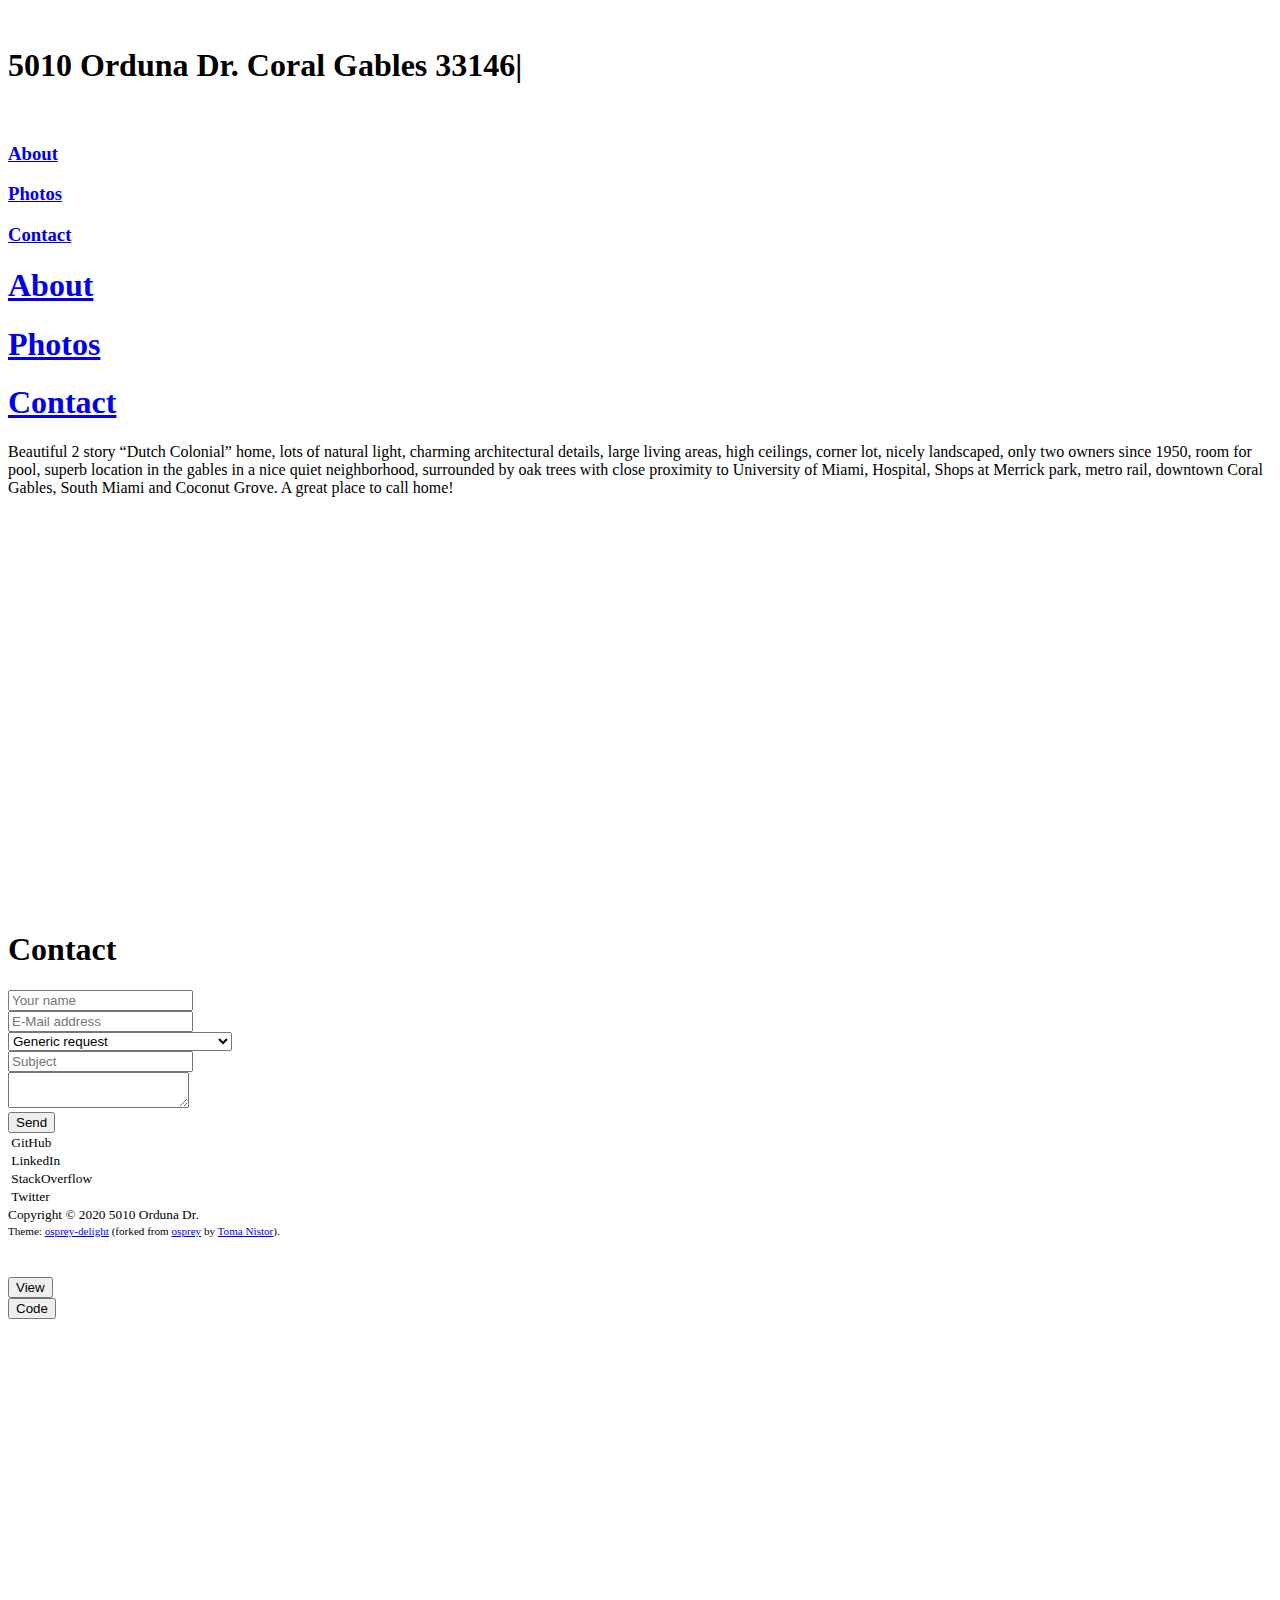
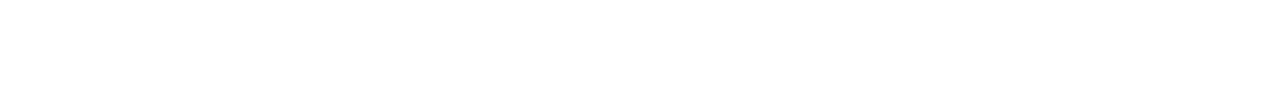
==== public/index.html @ 643275a4 "first commit" ====
<!DOCTYPE html>
<html lang="en-US">
  <head>
	<meta name="generator" content="Hugo 0.62.2" />
  

  

  <title>
    
    5010 Orduna Dr.
  </title>

  <meta name="title" content="5010 Orduna Dr.">

  <meta charset="utf-8">
  <meta http-equiv="X-UA-Compatible" content="chrome=1">
  <meta name="HandheldFriendly" content="True">
  <meta name="MobileOptimized" content="320">
  <meta name="viewport" content="width=device-width, initial-scale=1.0">
  <meta name="referrer" content="no-referrer-when-downgrade">
  <base href="https://dazzling-poincare-919bb8.netlify.com">

  <meta name="description" content="Coral Gables Dutch Colonial for Sale">

  

  

  <meta property="og:title" content="5010 Orduna Dr.">
  <meta property="og:type" content="website">
  <meta property="og:url" content="https://dazzling-poincare-919bb8.netlify.com">

  <meta property="og:image" content="https://dazzling-poincare-919bb8.netlify.com/images/dianabanner.png">

  <meta property="og:description" content="Coral Gables Dutch Colonial for Sale">

  <link rel="icon" type="image/png" href="favicon.png">

  <meta name="theme-color" content="#0097a7">

  <link rel="canonical" href="https://dazzling-poincare-919bb8.netlify.com/">
  
  <link href="https://dazzling-poincare-919bb8.netlify.com/index.xml" rel="alternate" type="application/rss+xml" title="5010 Orduna Dr.">

  <link rel="stylesheet" href="https://dazzling-poincare-919bb8.netlify.com/style.cd31591b3cf6439fd7aaddb6845c45207eda2aac1cf52d5728e084057e478f48.css" type="text/css">

  <script type="application/ld+json">
  {"@context":"http://www.schema.org","@type":"Person","@id":"https://dazzling-poincare-919bb8.netlify.com","name":"","url":"https://dazzling-poincare-919bb8.netlify.com","description":"Coral Gables Dutch Colonial for Sale","sameAs":["dianaiordonez","dianaiordonez","dianaiordonez","yourhomecoralgables"]}
  </script>

  <style>.lazyload{opacity:.0001;}.logo .lazyload{min-width:10em;}</style>
    <script src="https://dazzling-poincare-919bb8.netlify.com/js/vendor/lazysizes.min.js" async></script>
</head>

  <body>
    


  <header class="row middle-xs center-xs">
    <div class="col-xs-12">
      <div class="row middle-xs center-xs">
        <div class="col-xs-12"><img data-src="/images/dianabanner.png" onclick="onLogoClick()" lazyload="on" alt="5010 Orduna Dr." class="home-logo lazyload"></div>
      </div>
      <div class="row middle-xs center-xs">
        <div class="col-xs-12">
          <h1>5010 Orduna Dr. Coral Gables 33146<span class="cursor">|</span></h1>
          <noscript>
              <span class="icon icon-attention-circled icon-2x" style="color:red"></span>
              <h1>Oh, but first - please enable JavaScript in your browser. Otherwise, your expierence will be very limited!</h1>
          </noscript>
        </div>
      </div>
    </div>
  </header>


<nav class="row middle-xs center-xs">
  <div class="col-xs-6 col-sm-1 logo">
    <a href="/#"><img data-src="favicon.png" class="lazyload" lazyload="on" alt="5010 Orduna Dr."></a>
  </div>
    
      <div class="col-xs-3 col-sm-2 nav-item">
        <h3><a href="/#about">About</a></h3>
      </div>
    
      <div class="col-xs-3 col-sm-2 nav-item">
        <h3><a href="/#photos">Photos</a></h3>
      </div>
    
      <div class="col-xs-3 col-sm-2 nav-item">
        <h3><a href="/#contact">Contact</a></h3>
      </div>
    
      <div class="col-xs-3 col-sm-2 nav-item">
        <h3><a href=""></a></h3>
      </div>
    
  <div class="col-xs-6 col-sm-1 nav-toggle">
      <a href="" class="nav-icon" onclick="return false">
        <i id="open" class="icon icon-2x icon-menu"></i>
      </a>
  </div>
</nav>

<section class="nav-full row middle-xs center-xs">
  <div class="col-xs-12">
    <div class="row middle-xs center-xs">
      
        <div class="col-xs-12"><h1><a href="/#about">About</a></h1></div>
      
        <div class="col-xs-12"><h1><a href="/#photos">Photos</a></h1></div>
      
        <div class="col-xs-12"><h1><a href="/#contact">Contact</a></h1></div>
      
        <div class="col-xs-12"><h1><a href=""></a></h1></div>
      
    </div>
  </div>
</section>

    <main>

      
      

<section class="about" id="about">
    <div class="container middle-xs">
      <div class="row center-xs">
        <div class="col-xs-12">
          <h1></h1>
        </div>
      </div>
      <div class="row center-xs">
        <div class="col-xs-12 middle-xs">
          <p>Beautiful 2 story &ldquo;Dutch Colonial&rdquo; home, lots of natural light, charming architectural details, large living areas, high ceilings, corner lot, nicely landscaped, only two owners since 1950, room for pool, superb location in the gables in a nice quiet neighborhood, surrounded by oak trees with close proximity to University of Miami, Hospital, Shops at Merrick park, metro rail, downtown Coral Gables, South Miami and Coconut Grove. A great place to call home!</p>

        </div>
      </div>
    </div>
  </section>


      
      
        <section class="gallery" id="work">
  <div class="row">

    
    
      
      
       

    
      
      
       

    
      
      
       

    
      
      
       

    
      
      
       

    
      
      
       

    
      
      
       

    
      
      
       

    
      
      
       

    
      
      
       

    
      
      
       

    

    
    

    
    

      
      

      
      
        
          <div class="gallery-item col-xs-12 col-md-4" onclick style="background-color:#fff">
            <div class= "gallery-img-container">

<img 
data-src="/images/aereal.jpg" class="lazyload"

></div>
            <div class="row middle-xs center-xs overlay">
              <a href="#aereal" data-modal="" class="gallery-modal-link" id="aereal"></a>
              <h2></h2>
            </div>
          </div>
        
          <div class="gallery-item col-xs-12 col-md-4" onclick style="background-color:#fff">
            <div class= "gallery-img-container">

<img 
data-src="/images/aereal5.jpg" class="lazyload"

></div>
            <div class="row middle-xs center-xs overlay">
              <a href="#aereal5" data-modal="" class="gallery-modal-link" id="aereal5"></a>
              <h2></h2>
            </div>
          </div>
        
          <div class="gallery-item col-xs-12 col-md-4" onclick style="background-color:#fff">
            <div class= "gallery-img-container">

<img 
data-src="/images/frontmain.jpg" class="lazyload"

></div>
            <div class="row middle-xs center-xs overlay">
              <a href="#frontmain" data-modal="" class="gallery-modal-link" id="frontmain"></a>
              <h2></h2>
            </div>
          </div>
        
      

      
      
        

          
          
          <div class="gallery-item col-xs-12 col-md-6 col-lg-3" onclick style="background-color:#fff">
          <div class= "gallery-img-container">

<img 
data-src="/images/backyard.JPG" class="lazyload"

></div>
            <div class="row middle-xs center-xs overlay">
              <a href="#backyard" data-modal="" class="gallery-modal-link" id="backyard"></a>
              <h2></h2>
            </div>
          </div>

        

          
          
          <div class="gallery-item col-xs-12 col-md-6 col-lg-3" onclick style="background-color:#fff">
          <div class= "gallery-img-container">

<img 
data-src="/images/livingroom.jpg" class="lazyload"

></div>
            <div class="row middle-xs center-xs overlay">
              <a href="#livingroom" data-modal="" class="gallery-modal-link" id="livingroom"></a>
              <h2></h2>
            </div>
          </div>

        

          
          
          <div class="gallery-item col-xs-12 col-md-6 col-lg-3" onclick style="background-color:#fff">
          <div class= "gallery-img-container">

<img 
data-src="/images/diningroom.jpg" class="lazyload"

></div>
            <div class="row middle-xs center-xs overlay">
              <a href="#diningroom" data-modal="" class="gallery-modal-link" id="diningroom"></a>
              <h2></h2>
            </div>
          </div>

        

          
          
          <div class="gallery-item col-xs-12 col-md-6 col-lg-3" onclick style="background-color:#fff">
          <div class= "gallery-img-container">

<img 
data-src="/images/livingarea.jpg" class="lazyload"

></div>
            <div class="row middle-xs center-xs overlay">
              <a href="#livingarea" data-modal="" class="gallery-modal-link" id="livingarea"></a>
              <h2></h2>
            </div>
          </div>

        

          
          
          <div class="gallery-item col-xs-12 col-md-6 col-lg-3" onclick style="background-color:#fff">
          <div class= "gallery-img-container">

<img 
data-src="/images/breakfastarea.jpg" class="lazyload"

></div>
            <div class="row middle-xs center-xs overlay">
              <a href="#breakfastarea" data-modal="" class="gallery-modal-link" id="breakfastarea"></a>
              <h2></h2>
            </div>
          </div>

        

          
          
          <div class="gallery-item col-xs-12 col-md-6 col-lg-3" onclick style="background-color:#fff">
          <div class= "gallery-img-container">

<img 
data-src="/images/room1upstairs.jpg" class="lazyload"

></div>
            <div class="row middle-xs center-xs overlay">
              <a href="#room1upstairs" data-modal="" class="gallery-modal-link" id="room1upstairs"></a>
              <h2></h2>
            </div>
          </div>

        

          
          
          <div class="gallery-item col-xs-12 col-md-6 col-lg-3" onclick style="background-color:#fff">
          <div class= "gallery-img-container">

<img 
data-src="/images/room3upstairs.jpg" class="lazyload"

></div>
            <div class="row middle-xs center-xs overlay">
              <a href="#room3upstairs" data-modal="" class="gallery-modal-link" id="room3upstairs"></a>
              <h2></h2>
            </div>
          </div>

        

          
          
          <div class="gallery-item col-xs-12 col-md-6 col-lg-3" onclick style="background-color:#fff">
          <div class= "gallery-img-container">

<img 
data-src="/images/roomdownstairs.jpg" class="lazyload"

></div>
            <div class="row middle-xs center-xs overlay">
              <a href="#roomdownstairs" data-modal="" class="gallery-modal-link" id="roomdownstairs"></a>
              <h2></h2>
            </div>
          </div>

        
      

    

    
    

  </div>
</section>

      

      
      

      
      
<section class="contact" id="contact">
  <div class="container">

    <div class="row">
      <div class="col-xs-12">
        <h1><span class="icon icon-mail-alt"></span>Contact</h1>
        <noscript>Please enable JavaScript to use the contact form.</noscript>
      </div>
    </div>

    <form id="form-contact" action="https://usebasin.com/f/b097ffcf700d
" method="POST">
      <div class="row center-xs">
        <div class="col-xs-12 col-sm-6"><input type="text" name="name" aria-label="name" placeholder="Your name" required></div>
        <div class="col-xs-12 col-sm-6"><input type="email" id="email" name="email" aria-label="email address" placeholder="E-Mail address" required></div>
        <div class="col-xs-12 col-sm-6">
            <select name="matter" required aria-label="email matter">
                <option value="generic">Generic request</option><option value="coop">Cooperation</option><option value="business">Business-related (e.g. application)</option><option value="project">Project</option>
              </select>
        </div>
        <div class="col-xs-12 col-sm-6"><input type="text" name="_subject" aria-label="email subject" placeholder="Subject" required></div>
        <div class="col-xs-12">
            <textarea name="message" aria-label="DO NOT USE, ENABLE JS!" required></textarea>
          </div>
        <div class="col-xs-12">
          <textarea name="message2" aria-label="email message" placeholder="Your message" required hidden></textarea>
        </div>
        <div class="col-xs-12 contact-submit">
          <input id="form-submit" type="submit" value="Send">
          <span id="form-sending" hidden><span class="icon icon-rocket"></span>Deploying your message...</span>
          <span id="form-thankyou" hidden><span class="icon icon-ok-circled"></span>Thanks for your message!</span>
          <span id="form-error" hidden><span class="icon icon-attention-circled"></span>Oops, we couldn&#39;t send your message. Please reload.</span>
        </div>
      </div>
    </form>

  </div>
</section>



    </main>
    <footer class="row middle-xs center-xs">
  <div class="col-xs-3 col-md-2">
      <a target="_blank" rel="noopener" href="dianaiordonez"><i class="icon icon-github"></i></a>
      <div class="mobile-hidden"><small>&nbsp;GitHub</small></div>
    </div><div class="col-xs-3 col-md-2">
      <a target="_blank" rel="noopener" href="dianaiordonez"><i class="icon icon-linkedin"></i></a>
      <div class="mobile-hidden"><small>&nbsp;LinkedIn</small></div>
    </div><div class="col-xs-3 col-md-2">
      <a target="_blank" rel="noopener" href="dianaiordonez"><i class="icon icon-stackoverflow"></i></a>
      <div class="mobile-hidden"><small>&nbsp;StackOverflow</small></div>
    </div><div class="col-xs-3 col-md-2">
      <a target="_blank" rel="noopener" href="yourhomecoralgables"><i class="icon icon-twitter"></i></a>
      <div class="mobile-hidden"><small>&nbsp;Twitter</small></div>
    </div>

  <div class="col-xs-12">
      <small>
      
      Copyright &copy; 2020 5010 Orduna Dr.
      
      <div class="col-xs-12">
          <small>Theme: <a href="https://github.com/kdevo/osprey-delight" target="_blank">osprey-delight</a> (forked from <a href="https://github.com/tomanistor/osprey" target="_blank">osprey</a> by <a href="https://tomanistor.com" target="_blank" rel="nofollow">Toma Nistor</a>).</small>
      </div>
      </small>
    </div>
</footer>

    




  
  
  

  
  

  <div id="modal-roomdownstairs" class="modal">

    
    <div class="modal-box">
      <span class="close icon icon-cancel-circled"></span>
      <div class="modal-container">
        <div class="modal-header">
          <div class="modal-header-img-container" style="background-color:#fff">
            

<img 
data-src="/images/roomdownstairs.jpg" class="lazyload"

>
          </div>
        </div>

        <div class="modal-content">
          <h2></h2>

          
          
          <div class="row center-xs">
              <div class="col-xs">
                  <div class="box">
                    <a href="roomdownstairs.jpg">
                      <button type="submit"><span class="icon icon-right-circled"></span> View</button>
                    </a>
                  </div>
              </div>
              <div class="col-xs">
                  <div class="box">
                    <a href="roomdownstairs.jpg" target="_blank">
                      <button type="submit"><span class="icon icon-terminal"></span>Code</button>
                    </a>
                  </div>
              </div>

          </div>

          
        </div>


        
      </div>
    </div>
  </div>


  
  
  

  
  

  <div id="modal-room3upstairs" class="modal">

    
    <div class="modal-box">
      <span class="close icon icon-cancel-circled"></span>
      <div class="modal-container">
        <div class="modal-header">
          <div class="modal-header-img-container" style="background-color:#fff">
            

<img 
data-src="/images/room3upstairs.jpg" class="lazyload"

>
          </div>
        </div>

        <div class="modal-content">
          <h2></h2>

          
          
          <div class="row center-xs">
              
              
              

          </div>

          
        </div>


        
      </div>
    </div>
  </div>


  
  
  

  
  

  <div id="modal-room1upstairs" class="modal">

    
    <div class="modal-box">
      <span class="close icon icon-cancel-circled"></span>
      <div class="modal-container">
        <div class="modal-header">
          <div class="modal-header-img-container" style="background-color:#fff">
            

<img 
data-src="/images/room1upstairs.jpg" class="lazyload"

>
          </div>
        </div>

        <div class="modal-content">
          <h2></h2>

          
          
          <div class="row center-xs">
              
              
              

          </div>

          
        </div>


        
      </div>
    </div>
  </div>


  
  
  

  
  

  <div id="modal-breakfastarea" class="modal">

    
    <div class="modal-box">
      <span class="close icon icon-cancel-circled"></span>
      <div class="modal-container">
        <div class="modal-header">
          <div class="modal-header-img-container" style="background-color:#fff">
            

<img 
data-src="/images/breakfastarea.jpg" class="lazyload"

>
          </div>
        </div>

        <div class="modal-content">
          <h2></h2>

          
          
          <div class="row center-xs">
              
              
              

          </div>

          
        </div>


        
      </div>
    </div>
  </div>


  
  
  

  
  

  <div id="modal-livingarea" class="modal">

    
    <div class="modal-box">
      <span class="close icon icon-cancel-circled"></span>
      <div class="modal-container">
        <div class="modal-header">
          <div class="modal-header-img-container" style="background-color:#fff">
            

<img 
data-src="/images/livingarea.jpg" class="lazyload"

>
          </div>
        </div>

        <div class="modal-content">
          <h2></h2>

          
          
          <div class="row center-xs">
              
              
              

          </div>

          
        </div>


        
      </div>
    </div>
  </div>


  
  
  

  
  

  <div id="modal-diningroom" class="modal">

    
    <div class="modal-box">
      <span class="close icon icon-cancel-circled"></span>
      <div class="modal-container">
        <div class="modal-header">
          <div class="modal-header-img-container" style="background-color:#fff">
            

<img 
data-src="/images/diningroom.jpg" class="lazyload"

>
          </div>
        </div>

        <div class="modal-content">
          <h2></h2>

          
          
          <div class="row center-xs">
              
              
              

          </div>

          
        </div>


        
      </div>
    </div>
  </div>


  
  
  

  
  

  <div id="modal-livingroom" class="modal">

    
    <div class="modal-box">
      <span class="close icon icon-cancel-circled"></span>
      <div class="modal-container">
        <div class="modal-header">
          <div class="modal-header-img-container" style="background-color:#fff">
            

<img 
data-src="/images/livingroom.jpg" class="lazyload"

>
          </div>
        </div>

        <div class="modal-content">
          <h2></h2>

          
          
          <div class="row center-xs">
              
              
              

          </div>

          
        </div>


        
      </div>
    </div>
  </div>


  
  
  

  
  

  <div id="modal-backyard" class="modal">

    
    <div class="modal-box">
      <span class="close icon icon-cancel-circled"></span>
      <div class="modal-container">
        <div class="modal-header">
          <div class="modal-header-img-container" style="background-color:#fff">
            

<img 
data-src="/images/backyard.JPG" class="lazyload"

>
          </div>
        </div>

        <div class="modal-content">
          <h2></h2>

          
          
          <div class="row center-xs">
              
              
              

          </div>

          
        </div>


        
      </div>
    </div>
  </div>


  
  
  

  
  

  <div id="modal-frontmain" class="modal">

    
    <div class="modal-box">
      <span class="close icon icon-cancel-circled"></span>
      <div class="modal-container">
        <div class="modal-header">
          <div class="modal-header-img-container" style="background-color:#fff">
            

<img 
data-src="/images/frontmain.jpg" class="lazyload"

>
          </div>
        </div>

        <div class="modal-content">
          <h2></h2>

          
          
          <div class="row center-xs">
              
              
              

          </div>

          
        </div>


        
      </div>
    </div>
  </div>


  
  
  

  
  

  <div id="modal-aereal5" class="modal">

    
    <div class="modal-box">
      <span class="close icon icon-cancel-circled"></span>
      <div class="modal-container">
        <div class="modal-header">
          <div class="modal-header-img-container" style="background-color:#fff">
            

<img 
data-src="/images/aereal5.jpg" class="lazyload"

>
          </div>
        </div>

        <div class="modal-content">
          <h2></h2>

          
          
          <div class="row center-xs">
              
              
              

          </div>

          
        </div>


        
      </div>
    </div>
  </div>


  
  
  

  
  

  <div id="modal-aereal" class="modal">

    
    <div class="modal-box">
      <span class="close icon icon-cancel-circled"></span>
      <div class="modal-container">
        <div class="modal-header">
          <div class="modal-header-img-container" style="background-color:#fff">
            

<img 
data-src="/images/aereal.jpg" class="lazyload"

>
          </div>
        </div>

        <div class="modal-content">
          <h2></h2>

          
          
          <div class="row center-xs">
              
              
              

          </div>

          
        </div>


        
      </div>
    </div>
  </div>


  


<script src="https://dazzling-poincare-919bb8.netlify.com/js/bundle.min.5bff09138c8263a437b64e0163d0ac5273452d4aa4d455cde9956fc3c447fa31.js" type="text/javascript"></script>

  </body>
</html>
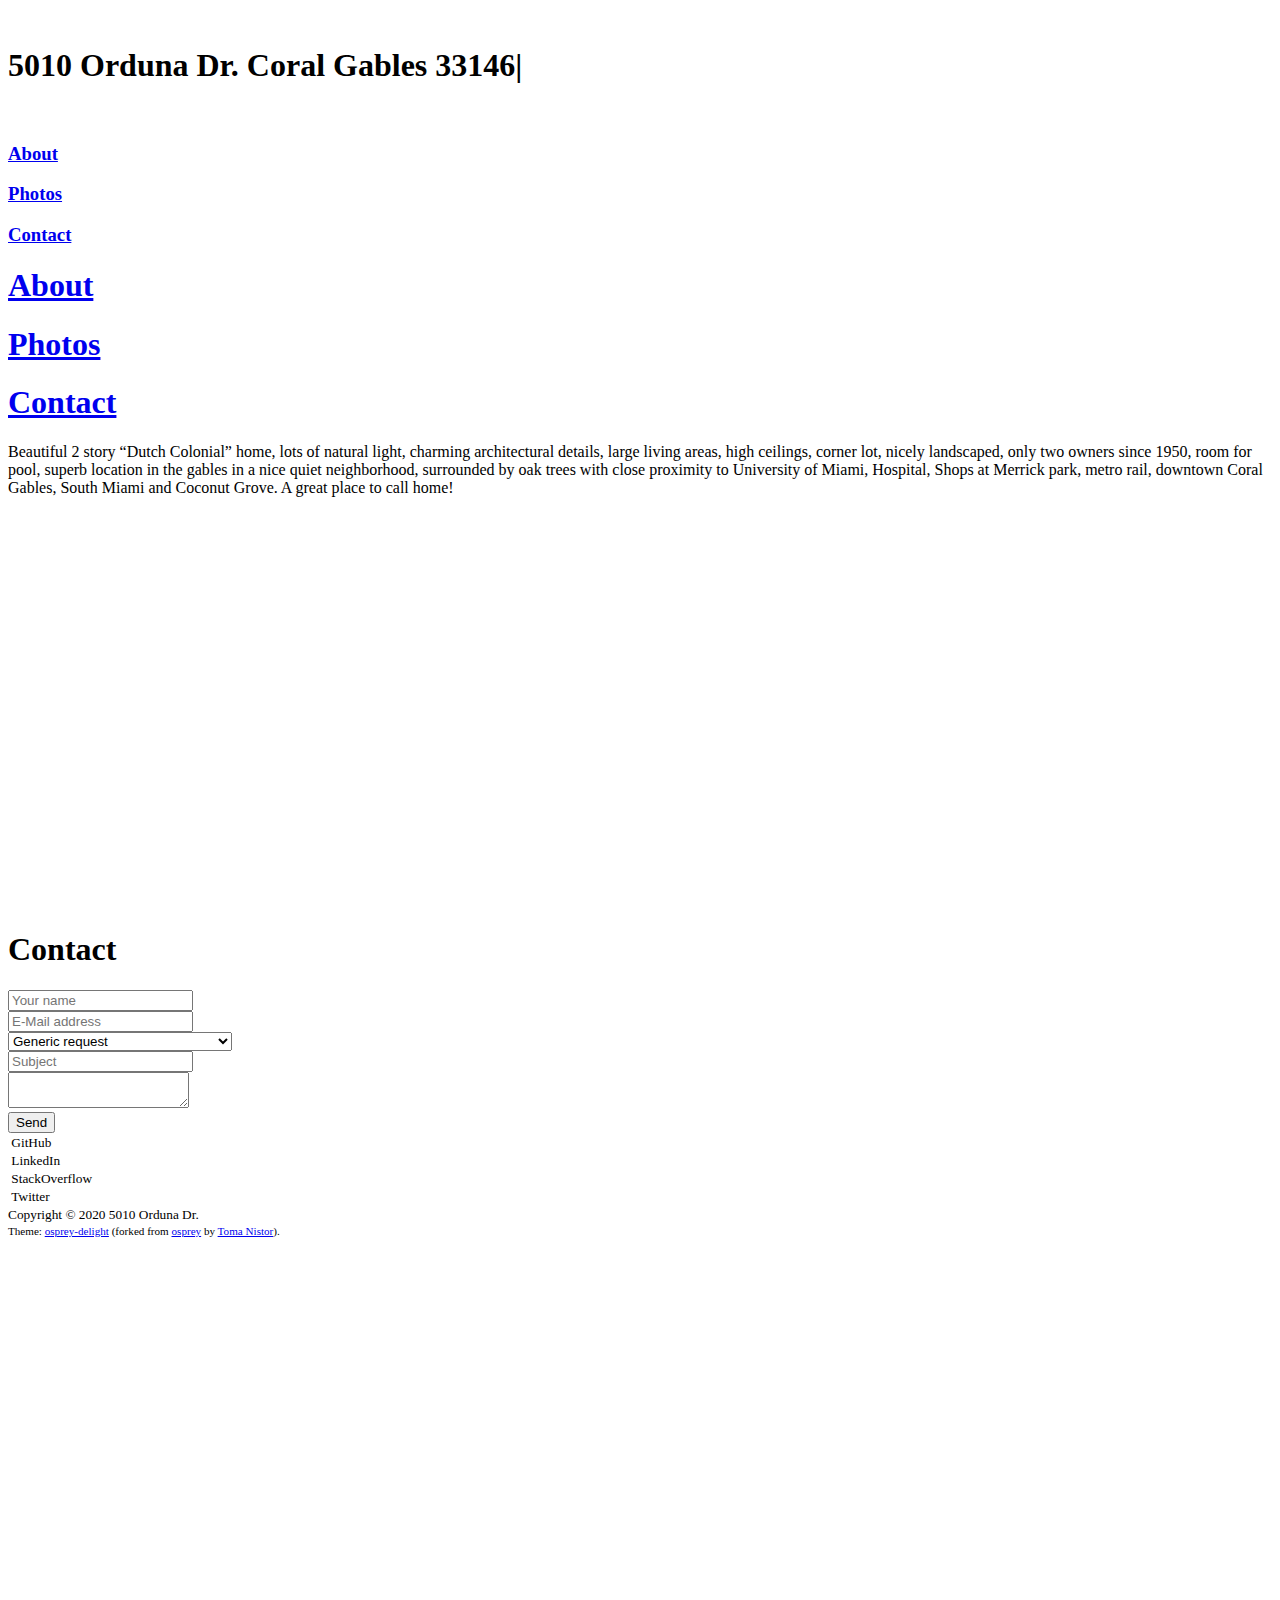
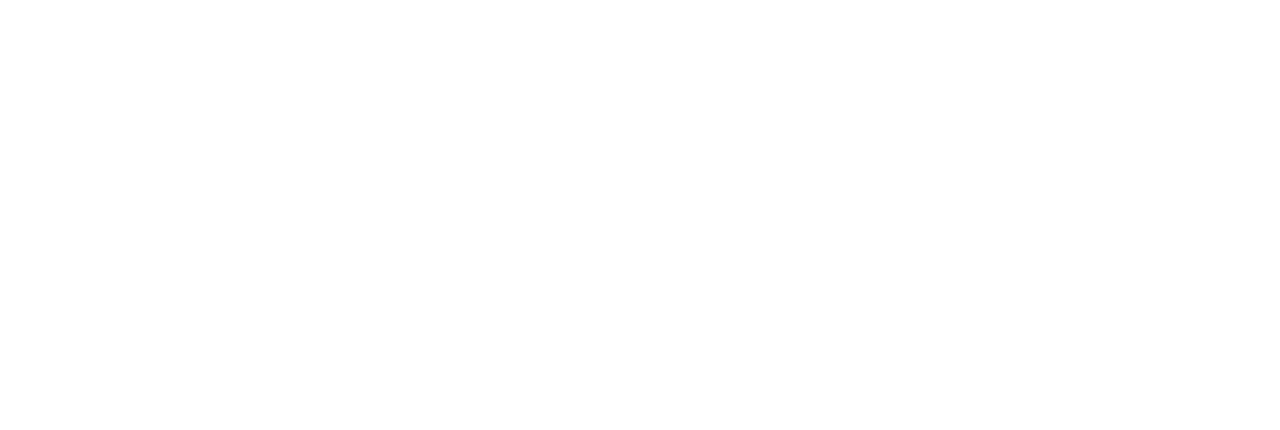
==== commit d66b6442: "contact form" ====
--- a/public/index.html
+++ b/public/index.html
@@ -2,12 +2,12 @@
 <html lang="en-US">
   <head>
 	<meta name="generator" content="Hugo 0.62.2" />
-  
-
-  
+
+
+
 
   <title>
-    
+
     5010 Orduna Dr.
   </title>
 
@@ -19,19 +19,19 @@
   <meta name="MobileOptimized" content="320">
   <meta name="viewport" content="width=device-width, initial-scale=1.0">
   <meta name="referrer" content="no-referrer-when-downgrade">
-  <base href="https://dazzling-poincare-919bb8.netlify.com">
+  <base href="https://elegant-feynman-d4ad85.netlify.com/">
 
   <meta name="description" content="Coral Gables Dutch Colonial for Sale">
 
-  
-
-  
+
+
+
 
   <meta property="og:title" content="5010 Orduna Dr.">
   <meta property="og:type" content="website">
-  <meta property="og:url" content="https://dazzling-poincare-919bb8.netlify.com">
-
-  <meta property="og:image" content="https://dazzling-poincare-919bb8.netlify.com/images/dianabanner.png">
+  <meta property="og:url" content="https://elegant-feynman-d4ad85.netlify.com/">
+
+  <meta property="og:image" content="https://elegant-feynman-d4ad85.netlify.com//images/dianabanner.png">
 
   <meta property="og:description" content="Coral Gables Dutch Colonial for Sale">
 
@@ -39,22 +39,22 @@
 
   <meta name="theme-color" content="#0097a7">
 
-  <link rel="canonical" href="https://dazzling-poincare-919bb8.netlify.com/">
-  
-  <link href="https://dazzling-poincare-919bb8.netlify.com/index.xml" rel="alternate" type="application/rss+xml" title="5010 Orduna Dr.">
-
-  <link rel="stylesheet" href="https://dazzling-poincare-919bb8.netlify.com/style.cd31591b3cf6439fd7aaddb6845c45207eda2aac1cf52d5728e084057e478f48.css" type="text/css">
+  <link rel="canonical" href="https://elegant-feynman-d4ad85.netlify.com/">
+
+  <link href="https://elegant-feynman-d4ad85.netlify.com/index.xml" rel="alternate" type="application/rss+xml" title="5010 Orduna Dr.">
+
+  <link rel="stylesheet" href="https://elegant-feynman-d4ad85.netlify.com/style.982041a65a0dee12ab246fa0a1809a61b64a3491c99d0a199d84567e6e42581b.css" type="text/css">
 
   <script type="application/ld+json">
-  {"@context":"http://www.schema.org","@type":"Person","@id":"https://dazzling-poincare-919bb8.netlify.com","name":"","url":"https://dazzling-poincare-919bb8.netlify.com","description":"Coral Gables Dutch Colonial for Sale","sameAs":["dianaiordonez","dianaiordonez","dianaiordonez","yourhomecoralgables"]}
+  {"@context":"http://www.schema.org","@type":"Person","@id":"https://elegant-feynman-d4ad85.netlify.com/","name":"","url":"https://elegant-feynman-d4ad85.netlify.com/","description":"Coral Gables Dutch Colonial for Sale","sameAs":["dianaiordonez","dianaiordonez","dianaiordonez","yourhomecoralgables"]}
   </script>
 
   <style>.lazyload{opacity:.0001;}.logo .lazyload{min-width:10em;}</style>
-    <script src="https://dazzling-poincare-919bb8.netlify.com/js/vendor/lazysizes.min.js" async></script>
+    <script src="https://elegant-feynman-d4ad85.netlify.com/js/vendor/lazysizes.min.js" async></script>
 </head>
 
   <body>
-    
+
 
 
   <header class="row middle-xs center-xs">
@@ -79,23 +79,23 @@
   <div class="col-xs-6 col-sm-1 logo">
     <a href="/#"><img data-src="favicon.png" class="lazyload" lazyload="on" alt="5010 Orduna Dr."></a>
   </div>
-    
+
       <div class="col-xs-3 col-sm-2 nav-item">
         <h3><a href="/#about">About</a></h3>
       </div>
-    
+
       <div class="col-xs-3 col-sm-2 nav-item">
         <h3><a href="/#photos">Photos</a></h3>
       </div>
-    
+
       <div class="col-xs-3 col-sm-2 nav-item">
         <h3><a href="/#contact">Contact</a></h3>
       </div>
-    
+
       <div class="col-xs-3 col-sm-2 nav-item">
         <h3><a href=""></a></h3>
       </div>
-    
+
   <div class="col-xs-6 col-sm-1 nav-toggle">
       <a href="" class="nav-icon" onclick="return false">
         <i id="open" class="icon icon-2x icon-menu"></i>
@@ -106,23 +106,23 @@
 <section class="nav-full row middle-xs center-xs">
   <div class="col-xs-12">
     <div class="row middle-xs center-xs">
-      
+
         <div class="col-xs-12"><h1><a href="/#about">About</a></h1></div>
-      
+
         <div class="col-xs-12"><h1><a href="/#photos">Photos</a></h1></div>
-      
+
         <div class="col-xs-12"><h1><a href="/#contact">Contact</a></h1></div>
-      
+
         <div class="col-xs-12"><h1><a href=""></a></h1></div>
-      
+
     </div>
   </div>
 </section>
 
     <main>
 
-      
-      
+
+
 
 <section class="about" id="about">
     <div class="container middle-xs">
@@ -141,85 +141,85 @@
   </section>
 
 
-      
-      
+
+
         <section class="gallery" id="work">
   <div class="row">
 
-    
-    
-      
-      
-       
-
-    
-      
-      
-       
-
-    
-      
-      
-       
-
-    
-      
-      
-       
-
-    
-      
-      
-       
-
-    
-      
-      
-       
-
-    
-      
-      
-       
-
-    
-      
-      
-       
-
-    
-      
-      
-       
-
-    
-      
-      
-       
-
-    
-      
-      
-       
-
-    
-
-    
-    
-
-    
-    
-
-      
-      
-
-      
-      
-        
+
+
+
+
+
+
+
+
+
+
+
+
+
+
+
+
+
+
+
+
+
+
+
+
+
+
+
+
+
+
+
+
+
+
+
+
+
+
+
+
+
+
+
+
+
+
+
+
+
+
+
+
+
+
+
+
+
+
+
+
+
+
+
+
+
+
+
+
+
+
           <div class="gallery-item col-xs-12 col-md-4" onclick style="background-color:#fff">
             <div class= "gallery-img-container">
 
-<img 
+<img
 data-src="/images/aereal.jpg" class="lazyload"
 
 ></div>
@@ -228,11 +228,11 @@
               <h2></h2>
             </div>
           </div>
-        
+
           <div class="gallery-item col-xs-12 col-md-4" onclick style="background-color:#fff">
             <div class= "gallery-img-container">
 
-<img 
+<img
 data-src="/images/aereal5.jpg" class="lazyload"
 
 ></div>
@@ -241,11 +241,11 @@
               <h2></h2>
             </div>
           </div>
-        
+
           <div class="gallery-item col-xs-12 col-md-4" onclick style="background-color:#fff">
             <div class= "gallery-img-container">
 
-<img 
+<img
 data-src="/images/frontmain.jpg" class="lazyload"
 
 ></div>
@@ -254,20 +254,20 @@
               <h2></h2>
             </div>
           </div>
-        
-      
-
-      
-      
-        
-
-          
-          
+
+
+
+
+
+
+
+
+
           <div class="gallery-item col-xs-12 col-md-6 col-lg-3" onclick style="background-color:#fff">
           <div class= "gallery-img-container">
 
-<img 
-data-src="/images/backyard.JPG" class="lazyload"
+<img
+data-src="/images/backyard.jpg" class="lazyload"
 
 ></div>
             <div class="row middle-xs center-xs overlay">
@@ -276,14 +276,14 @@
             </div>
           </div>
 
-        
-
-          
-          
+
+
+
+
           <div class="gallery-item col-xs-12 col-md-6 col-lg-3" onclick style="background-color:#fff">
           <div class= "gallery-img-container">
 
-<img 
+<img
 data-src="/images/livingroom.jpg" class="lazyload"
 
 ></div>
@@ -293,14 +293,14 @@
             </div>
           </div>
 
-        
-
-          
-          
+
+
+
+
           <div class="gallery-item col-xs-12 col-md-6 col-lg-3" onclick style="background-color:#fff">
           <div class= "gallery-img-container">
 
-<img 
+<img
 data-src="/images/diningroom.jpg" class="lazyload"
 
 ></div>
@@ -310,14 +310,14 @@
             </div>
           </div>
 
-        
-
-          
-          
+
+
+
+
           <div class="gallery-item col-xs-12 col-md-6 col-lg-3" onclick style="background-color:#fff">
           <div class= "gallery-img-container">
 
-<img 
+<img
 data-src="/images/livingarea.jpg" class="lazyload"
 
 ></div>
@@ -327,14 +327,14 @@
             </div>
           </div>
 
-        
-
-          
-          
+
+
+
+
           <div class="gallery-item col-xs-12 col-md-6 col-lg-3" onclick style="background-color:#fff">
           <div class= "gallery-img-container">
 
-<img 
+<img
 data-src="/images/breakfastarea.jpg" class="lazyload"
 
 ></div>
@@ -344,14 +344,14 @@
             </div>
           </div>
 
-        
-
-          
-          
+
+
+
+
           <div class="gallery-item col-xs-12 col-md-6 col-lg-3" onclick style="background-color:#fff">
           <div class= "gallery-img-container">
 
-<img 
+<img
 data-src="/images/room1upstairs.jpg" class="lazyload"
 
 ></div>
@@ -361,14 +361,14 @@
             </div>
           </div>
 
-        
-
-          
-          
+
+
+
+
           <div class="gallery-item col-xs-12 col-md-6 col-lg-3" onclick style="background-color:#fff">
           <div class= "gallery-img-container">
 
-<img 
+<img
 data-src="/images/room3upstairs.jpg" class="lazyload"
 
 ></div>
@@ -378,14 +378,14 @@
             </div>
           </div>
 
-        
-
-          
-          
+
+
+
+
           <div class="gallery-item col-xs-12 col-md-6 col-lg-3" onclick style="background-color:#fff">
           <div class= "gallery-img-container">
 
-<img 
+<img
 data-src="/images/roomdownstairs.jpg" class="lazyload"
 
 ></div>
@@ -395,24 +395,24 @@
             </div>
           </div>
 
-        
-      
-
-    
-
-    
-    
+
+
+
+
+
+
+
 
   </div>
 </section>
 
-      
-
-      
-      
-
-      
-      
+
+
+
+
+
+
+
 <section class="contact" id="contact">
   <div class="container">
 
@@ -423,8 +423,7 @@
       </div>
     </div>
 
-    <form id="form-contact" action="https://usebasin.com/f/b097ffcf700d
-" method="POST">
+    <form id="form-contact" action="https://usebasin.com/f/b097ffcf700d" method="POST">
       <div class="row center-xs">
         <div class="col-xs-12 col-sm-6"><input type="text" name="name" aria-label="name" placeholder="Your name" required></div>
         <div class="col-xs-12 col-sm-6"><input type="email" id="email" name="email" aria-label="email address" placeholder="E-Mail address" required></div>
@@ -472,9 +471,9 @@
 
   <div class="col-xs-12">
       <small>
-      
+
       Copyright &copy; 2020 5010 Orduna Dr.
-      
+
       <div class="col-xs-12">
           <small>Theme: <a href="https://github.com/kdevo/osprey-delight" target="_blank">osprey-delight</a> (forked from <a href="https://github.com/tomanistor/osprey" target="_blank">osprey</a> by <a href="https://tomanistor.com" target="_blank" rel="nofollow">Toma Nistor</a>).</small>
       </div>
@@ -482,29 +481,29 @@
     </div>
 </footer>
 
-    
-
-
-
-
-  
-  
-  
-
-  
-  
+
+
+
+
+
+
+
+
+
+
+
 
   <div id="modal-roomdownstairs" class="modal">
 
-    
+
     <div class="modal-box">
       <span class="close icon icon-cancel-circled"></span>
       <div class="modal-container">
         <div class="modal-header">
           <div class="modal-header-img-container" style="background-color:#fff">
-            
-
-<img 
+
+
+<img
 data-src="/images/roomdownstairs.jpg" class="lazyload"
 
 >
@@ -514,54 +513,47 @@
         <div class="modal-content">
           <h2></h2>
 
-          
-          
+
+          <article class="entry-content">
+            <p><img src="/images/roomdownstairs.jpg" alt=""></p>
+
+          </article>
+
           <div class="row center-xs">
-              <div class="col-xs">
-                  <div class="box">
-                    <a href="roomdownstairs.jpg">
-                      <button type="submit"><span class="icon icon-right-circled"></span> View</button>
-                    </a>
-                  </div>
-              </div>
-              <div class="col-xs">
-                  <div class="box">
-                    <a href="roomdownstairs.jpg" target="_blank">
-                      <button type="submit"><span class="icon icon-terminal"></span>Code</button>
-                    </a>
-                  </div>
-              </div>
-
-          </div>
-
-          
-        </div>
-
-
-        
-      </div>
-    </div>
-  </div>
-
-
-  
-  
-  
-
-  
-  
+
+
+
+
+          </div>
+
+
+        </div>
+
+
+
+      </div>
+    </div>
+  </div>
+
+
+
+
+
+
+
+
 
   <div id="modal-room3upstairs" class="modal">
 
-    
+
     <div class="modal-box">
       <span class="close icon icon-cancel-circled"></span>
       <div class="modal-container">
         <div class="modal-header">
           <div class="modal-header-img-container" style="background-color:#fff">
-            
-
-<img 
+
+
+<img
 data-src="/images/room3upstairs.jpg" class="lazyload"
 
 >
@@ -571,43 +563,47 @@
         <div class="modal-content">
           <h2></h2>
 
-          
-          
+
+          <article class="entry-content">
+            <p><img src="/images/room3upstairs.jpg" alt=""></p>
+
+          </article>
+
           <div class="row center-xs">
-              
-              
-              
-
-          </div>
-
-          
-        </div>
-
-
-        
-      </div>
-    </div>
-  </div>
-
-
-  
-  
-  
-
-  
-  
+
+
+
+
+          </div>
+
+
+        </div>
+
+
+
+      </div>
+    </div>
+  </div>
+
+
+
+
+
+
+
+
 
   <div id="modal-room1upstairs" class="modal">
 
-    
+
     <div class="modal-box">
       <span class="close icon icon-cancel-circled"></span>
       <div class="modal-container">
         <div class="modal-header">
           <div class="modal-header-img-container" style="background-color:#fff">
-            
-
-<img 
+
+
+<img
 data-src="/images/room1upstairs.jpg" class="lazyload"
 
 >
@@ -617,43 +613,47 @@
         <div class="modal-content">
           <h2></h2>
 
-          
-          
+
+          <article class="entry-content">
+            <p><img src="/images/room1upstairs.jpg" alt=""></p>
+
+          </article>
+
           <div class="row center-xs">
-              
-              
-              
-
-          </div>
-
-          
-        </div>
-
-
-        
-      </div>
-    </div>
-  </div>
-
-
-  
-  
-  
-
-  
-  
+
+
+
+
+          </div>
+
+
+        </div>
+
+
+
+      </div>
+    </div>
+  </div>
+
+
+
+
+
+
+
+
 
   <div id="modal-breakfastarea" class="modal">
 
-    
+
     <div class="modal-box">
       <span class="close icon icon-cancel-circled"></span>
       <div class="modal-container">
         <div class="modal-header">
           <div class="modal-header-img-container" style="background-color:#fff">
-            
-
-<img 
+
+
+<img
 data-src="/images/breakfastarea.jpg" class="lazyload"
 
 >
@@ -663,43 +663,47 @@
         <div class="modal-content">
           <h2></h2>
 
-          
-          
+
+          <article class="entry-content">
+            <p><img src="/images/breakfastarea.jpg" alt=""></p>
+
+          </article>
+
           <div class="row center-xs">
-              
-              
-              
-
-          </div>
-
-          
-        </div>
-
-
-        
-      </div>
-    </div>
-  </div>
-
-
-  
-  
-  
-
-  
-  
+
+
+
+
+          </div>
+
+
+        </div>
+
+
+
+      </div>
+    </div>
+  </div>
+
+
+
+
+
+
+
+
 
   <div id="modal-livingarea" class="modal">
 
-    
+
     <div class="modal-box">
       <span class="close icon icon-cancel-circled"></span>
       <div class="modal-container">
         <div class="modal-header">
           <div class="modal-header-img-container" style="background-color:#fff">
-            
-
-<img 
+
+
+<img
 data-src="/images/livingarea.jpg" class="lazyload"
 
 >
@@ -709,43 +713,47 @@
         <div class="modal-content">
           <h2></h2>
 
-          
-          
+
+          <article class="entry-content">
+            <p><img src="/images/livingarea.jpg" alt=""></p>
+
+          </article>
+
           <div class="row center-xs">
-              
-              
-              
-
-          </div>
-
-          
-        </div>
-
-
-        
-      </div>
-    </div>
-  </div>
-
-
-  
-  
-  
-
-  
-  
+
+
+
+
+          </div>
+
+
+        </div>
+
+
+
+      </div>
+    </div>
+  </div>
+
+
+
+
+
+
+
+
 
   <div id="modal-diningroom" class="modal">
 
-    
+
     <div class="modal-box">
       <span class="close icon icon-cancel-circled"></span>
       <div class="modal-container">
         <div class="modal-header">
           <div class="modal-header-img-container" style="background-color:#fff">
-            
-
-<img 
+
+
+<img
 data-src="/images/diningroom.jpg" class="lazyload"
 
 >
@@ -755,43 +763,47 @@
         <div class="modal-content">
           <h2></h2>
 
-          
-          
+
+          <article class="entry-content">
+            <p><img src="/images/diningroom.jpg" alt=""></p>
+
+          </article>
+
           <div class="row center-xs">
-              
-              
-              
-
-          </div>
-
-          
-        </div>
-
-
-        
-      </div>
-    </div>
-  </div>
-
-
-  
-  
-  
-
-  
-  
+
+
+
+
+          </div>
+
+
+        </div>
+
+
+
+      </div>
+    </div>
+  </div>
+
+
+
+
+
+
+
+
 
   <div id="modal-livingroom" class="modal">
 
-    
+
     <div class="modal-box">
       <span class="close icon icon-cancel-circled"></span>
       <div class="modal-container">
         <div class="modal-header">
           <div class="modal-header-img-container" style="background-color:#fff">
-            
-
-<img 
+
+
+<img
 data-src="/images/livingroom.jpg" class="lazyload"
 
 >
@@ -801,44 +813,48 @@
         <div class="modal-content">
           <h2></h2>
 
-          
-          
+
+          <article class="entry-content">
+            <p><img src="/images/livingroom.jpg" alt=""></p>
+
+          </article>
+
           <div class="row center-xs">
-              
-              
-              
-
-          </div>
-
-          
-        </div>
-
-
-        
-      </div>
-    </div>
-  </div>
-
-
-  
-  
-  
-
-  
-  
+
+
+
+
+          </div>
+
+
+        </div>
+
+
+
+      </div>
+    </div>
+  </div>
+
+
+
+
+
+
+
+
 
   <div id="modal-backyard" class="modal">
 
-    
+
     <div class="modal-box">
       <span class="close icon icon-cancel-circled"></span>
       <div class="modal-container">
         <div class="modal-header">
           <div class="modal-header-img-container" style="background-color:#fff">
-            
-
-<img 
-data-src="/images/backyard.JPG" class="lazyload"
+
+
+<img
+data-src="/images/backyard.jpg" class="lazyload"
 
 >
           </div>
@@ -847,43 +863,47 @@
         <div class="modal-content">
           <h2></h2>
 
-          
-          
+
+          <article class="entry-content">
+            <p><img src="/images/aereal.jpg" alt=""></p>
+
+          </article>
+
           <div class="row center-xs">
-              
-              
-              
-
-          </div>
-
-          
-        </div>
-
-
-        
-      </div>
-    </div>
-  </div>
-
-
-  
-  
-  
-
-  
-  
+
+
+
+
+          </div>
+
+
+        </div>
+
+
+
+      </div>
+    </div>
+  </div>
+
+
+
+
+
+
+
+
 
   <div id="modal-frontmain" class="modal">
 
-    
+
     <div class="modal-box">
       <span class="close icon icon-cancel-circled"></span>
       <div class="modal-container">
         <div class="modal-header">
           <div class="modal-header-img-container" style="background-color:#fff">
-            
-
-<img 
+
+
+<img
 data-src="/images/frontmain.jpg" class="lazyload"
 
 >
@@ -893,43 +913,47 @@
         <div class="modal-content">
           <h2></h2>
 
-          
-          
+
+          <article class="entry-content">
+            <p><img src="/images/frontmain.jpg" alt=""></p>
+
+          </article>
+
           <div class="row center-xs">
-              
-              
-              
-
-          </div>
-
-          
-        </div>
-
-
-        
-      </div>
-    </div>
-  </div>
-
-
-  
-  
-  
-
-  
-  
+
+
+
+
+          </div>
+
+
+        </div>
+
+
+
+      </div>
+    </div>
+  </div>
+
+
+
+
+
+
+
+
 
   <div id="modal-aereal5" class="modal">
 
-    
+
     <div class="modal-box">
       <span class="close icon icon-cancel-circled"></span>
       <div class="modal-container">
         <div class="modal-header">
           <div class="modal-header-img-container" style="background-color:#fff">
-            
-
-<img 
+
+
+<img
 data-src="/images/aereal5.jpg" class="lazyload"
 
 >
@@ -939,43 +963,47 @@
         <div class="modal-content">
           <h2></h2>
 
-          
-          
+
+          <article class="entry-content">
+            <p><img src="/images/aereal5.jpg" alt=""></p>
+
+          </article>
+
           <div class="row center-xs">
-              
-              
-              
-
-          </div>
-
-          
-        </div>
-
-
-        
-      </div>
-    </div>
-  </div>
-
-
-  
-  
-  
-
-  
-  
+
+
+
+
+          </div>
+
+
+        </div>
+
+
+
+      </div>
+    </div>
+  </div>
+
+
+
+
+
+
+
+
 
   <div id="modal-aereal" class="modal">
 
-    
+
     <div class="modal-box">
       <span class="close icon icon-cancel-circled"></span>
       <div class="modal-container">
         <div class="modal-header">
           <div class="modal-header-img-container" style="background-color:#fff">
-            
-
-<img 
+
+
+<img
 data-src="/images/aereal.jpg" class="lazyload"
 
 >
@@ -985,29 +1013,33 @@
         <div class="modal-content">
           <h2></h2>
 
-          
-          
+
+          <article class="entry-content">
+            <p><img src="/images/aereal.jpg" alt=""></p>
+
+          </article>
+
           <div class="row center-xs">
-              
-              
-              
-
-          </div>
-
-          
-        </div>
-
-
-        
-      </div>
-    </div>
-  </div>
-
-
-  
-
-
-<script src="https://dazzling-poincare-919bb8.netlify.com/js/bundle.min.5bff09138c8263a437b64e0163d0ac5273452d4aa4d455cde9956fc3c447fa31.js" type="text/javascript"></script>
+
+
+
+
+          </div>
+
+
+        </div>
+
+
+
+      </div>
+    </div>
+  </div>
+
+
+
+
+
+<script src="https://elegant-feynman-d4ad85.netlify.com/js/bundle.min.5bff09138c8263a437b64e0163d0ac5273452d4aa4d455cde9956fc3c447fa31.js" type="text/javascript"></script>
 
   </body>
 </html>
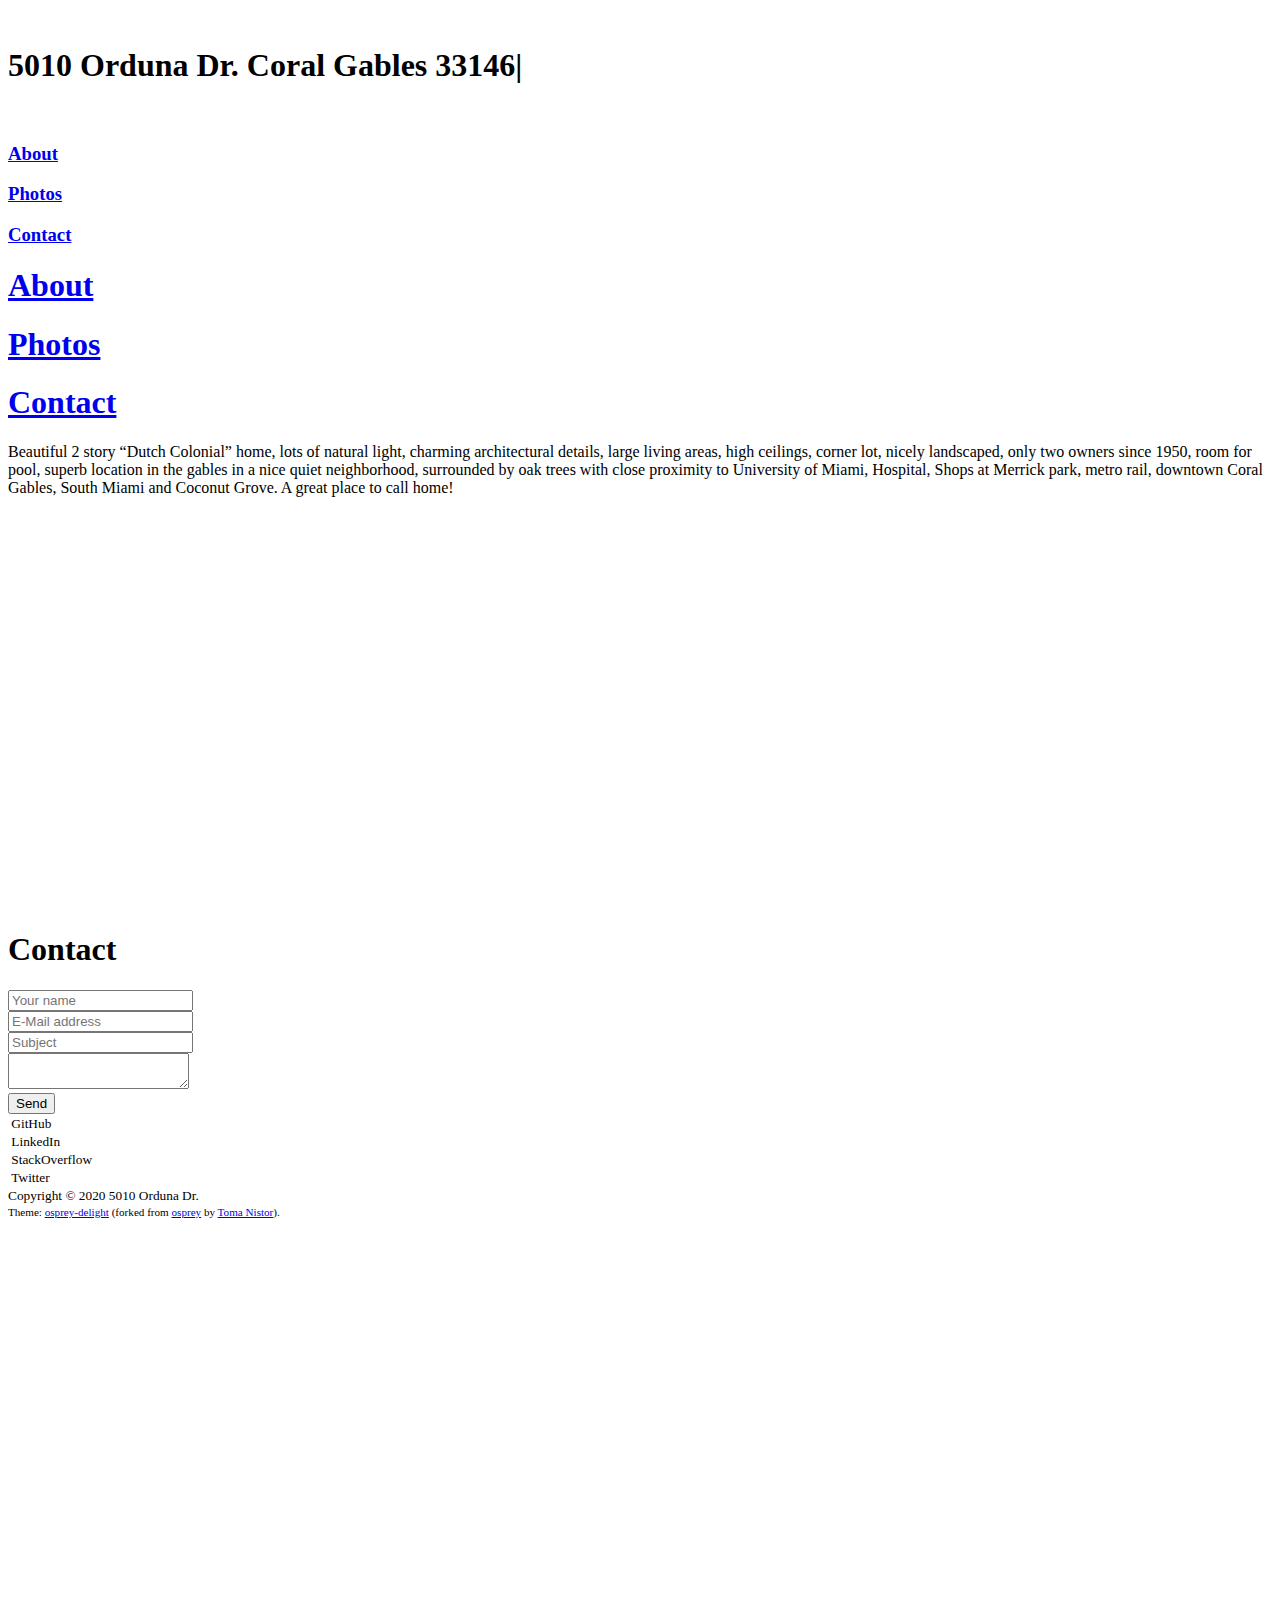
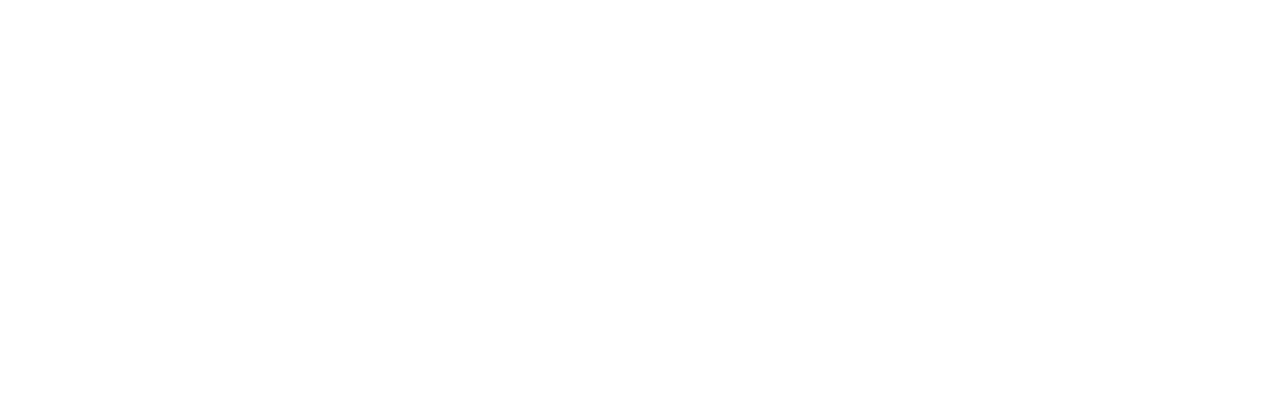
==== commit fc53e302: "contact" ====
--- a/public/index.html
+++ b/public/index.html
@@ -2,12 +2,12 @@
 <html lang="en-US">
   <head>
 	<meta name="generator" content="Hugo 0.62.2" />
-
-
-
+  
+
+  
 
   <title>
-
+    
     5010 Orduna Dr.
   </title>
 
@@ -23,9 +23,9 @@
 
   <meta name="description" content="Coral Gables Dutch Colonial for Sale">
 
-
-
-
+  
+
+  
 
   <meta property="og:title" content="5010 Orduna Dr.">
   <meta property="og:type" content="website">
@@ -40,7 +40,7 @@
   <meta name="theme-color" content="#0097a7">
 
   <link rel="canonical" href="https://elegant-feynman-d4ad85.netlify.com/">
-
+  
   <link href="https://elegant-feynman-d4ad85.netlify.com/index.xml" rel="alternate" type="application/rss+xml" title="5010 Orduna Dr.">
 
   <link rel="stylesheet" href="https://elegant-feynman-d4ad85.netlify.com/style.982041a65a0dee12ab246fa0a1809a61b64a3491c99d0a199d84567e6e42581b.css" type="text/css">
@@ -54,7 +54,7 @@
 </head>
 
   <body>
-
+    
 
 
   <header class="row middle-xs center-xs">
@@ -79,23 +79,23 @@
   <div class="col-xs-6 col-sm-1 logo">
     <a href="/#"><img data-src="favicon.png" class="lazyload" lazyload="on" alt="5010 Orduna Dr."></a>
   </div>
-
+    
       <div class="col-xs-3 col-sm-2 nav-item">
         <h3><a href="/#about">About</a></h3>
       </div>
-
+    
       <div class="col-xs-3 col-sm-2 nav-item">
         <h3><a href="/#photos">Photos</a></h3>
       </div>
-
+    
       <div class="col-xs-3 col-sm-2 nav-item">
         <h3><a href="/#contact">Contact</a></h3>
       </div>
-
+    
       <div class="col-xs-3 col-sm-2 nav-item">
         <h3><a href=""></a></h3>
       </div>
-
+    
   <div class="col-xs-6 col-sm-1 nav-toggle">
       <a href="" class="nav-icon" onclick="return false">
         <i id="open" class="icon icon-2x icon-menu"></i>
@@ -106,23 +106,23 @@
 <section class="nav-full row middle-xs center-xs">
   <div class="col-xs-12">
     <div class="row middle-xs center-xs">
-
+      
         <div class="col-xs-12"><h1><a href="/#about">About</a></h1></div>
-
+      
         <div class="col-xs-12"><h1><a href="/#photos">Photos</a></h1></div>
-
+      
         <div class="col-xs-12"><h1><a href="/#contact">Contact</a></h1></div>
-
+      
         <div class="col-xs-12"><h1><a href=""></a></h1></div>
-
+      
     </div>
   </div>
 </section>
 
     <main>
 
-
-
+      
+      
 
 <section class="about" id="about">
     <div class="container middle-xs">
@@ -141,85 +141,85 @@
   </section>
 
 
-
-
+      
+      
         <section class="gallery" id="work">
   <div class="row">
 
-
-
-
-
-
-
-
-
-
-
-
-
-
-
-
-
-
-
-
-
-
-
-
-
-
-
-
-
-
-
-
-
-
-
-
-
-
-
-
-
-
-
-
-
-
-
-
-
-
-
-
-
-
-
-
-
-
-
-
-
-
-
-
-
-
-
-
-
-
-
+    
+    
+      
+      
+       
+
+    
+      
+      
+       
+
+    
+      
+      
+       
+
+    
+      
+      
+       
+
+    
+      
+      
+       
+
+    
+      
+      
+       
+
+    
+      
+      
+       
+
+    
+      
+      
+       
+
+    
+      
+      
+       
+
+    
+      
+      
+       
+
+    
+      
+      
+       
+
+    
+
+    
+    
+
+    
+    
+
+      
+      
+
+      
+      
+        
           <div class="gallery-item col-xs-12 col-md-4" onclick style="background-color:#fff">
             <div class= "gallery-img-container">
 
-<img
+<img 
 data-src="/images/aereal.jpg" class="lazyload"
 
 ></div>
@@ -228,11 +228,11 @@
               <h2></h2>
             </div>
           </div>
-
+        
           <div class="gallery-item col-xs-12 col-md-4" onclick style="background-color:#fff">
             <div class= "gallery-img-container">
 
-<img
+<img 
 data-src="/images/aereal5.jpg" class="lazyload"
 
 ></div>
@@ -241,11 +241,11 @@
               <h2></h2>
             </div>
           </div>
-
+        
           <div class="gallery-item col-xs-12 col-md-4" onclick style="background-color:#fff">
             <div class= "gallery-img-container">
 
-<img
+<img 
 data-src="/images/frontmain.jpg" class="lazyload"
 
 ></div>
@@ -254,19 +254,19 @@
               <h2></h2>
             </div>
           </div>
-
-
-
-
-
-
-
-
-
+        
+      
+
+      
+      
+        
+
+          
+          
           <div class="gallery-item col-xs-12 col-md-6 col-lg-3" onclick style="background-color:#fff">
           <div class= "gallery-img-container">
 
-<img
+<img 
 data-src="/images/backyard.jpg" class="lazyload"
 
 ></div>
@@ -276,14 +276,14 @@
             </div>
           </div>
 
-
-
-
-
+        
+
+          
+          
           <div class="gallery-item col-xs-12 col-md-6 col-lg-3" onclick style="background-color:#fff">
           <div class= "gallery-img-container">
 
-<img
+<img 
 data-src="/images/livingroom.jpg" class="lazyload"
 
 ></div>
@@ -293,14 +293,14 @@
             </div>
           </div>
 
-
-
-
-
+        
+
+          
+          
           <div class="gallery-item col-xs-12 col-md-6 col-lg-3" onclick style="background-color:#fff">
           <div class= "gallery-img-container">
 
-<img
+<img 
 data-src="/images/diningroom.jpg" class="lazyload"
 
 ></div>
@@ -310,14 +310,14 @@
             </div>
           </div>
 
-
-
-
-
+        
+
+          
+          
           <div class="gallery-item col-xs-12 col-md-6 col-lg-3" onclick style="background-color:#fff">
           <div class= "gallery-img-container">
 
-<img
+<img 
 data-src="/images/livingarea.jpg" class="lazyload"
 
 ></div>
@@ -327,14 +327,14 @@
             </div>
           </div>
 
-
-
-
-
+        
+
+          
+          
           <div class="gallery-item col-xs-12 col-md-6 col-lg-3" onclick style="background-color:#fff">
           <div class= "gallery-img-container">
 
-<img
+<img 
 data-src="/images/breakfastarea.jpg" class="lazyload"
 
 ></div>
@@ -344,14 +344,14 @@
             </div>
           </div>
 
-
-
-
-
+        
+
+          
+          
           <div class="gallery-item col-xs-12 col-md-6 col-lg-3" onclick style="background-color:#fff">
           <div class= "gallery-img-container">
 
-<img
+<img 
 data-src="/images/room1upstairs.jpg" class="lazyload"
 
 ></div>
@@ -361,14 +361,14 @@
             </div>
           </div>
 
-
-
-
-
+        
+
+          
+          
           <div class="gallery-item col-xs-12 col-md-6 col-lg-3" onclick style="background-color:#fff">
           <div class= "gallery-img-container">
 
-<img
+<img 
 data-src="/images/room3upstairs.jpg" class="lazyload"
 
 ></div>
@@ -378,14 +378,14 @@
             </div>
           </div>
 
-
-
-
-
+        
+
+          
+          
           <div class="gallery-item col-xs-12 col-md-6 col-lg-3" onclick style="background-color:#fff">
           <div class= "gallery-img-container">
 
-<img
+<img 
 data-src="/images/roomdownstairs.jpg" class="lazyload"
 
 ></div>
@@ -395,24 +395,24 @@
             </div>
           </div>
 
-
-
-
-
-
-
-
+        
+      
+
+    
+
+    
+    
 
   </div>
 </section>
 
-
-
-
-
-
-
-
+      
+
+      
+      
+
+      
+      
 <section class="contact" id="contact">
   <div class="container">
 
@@ -423,16 +423,12 @@
       </div>
     </div>
 
-    <form id="form-contact" action="https://usebasin.com/f/b097ffcf700d" method="POST">
+    <form id="form-contact" action="https://formspree.io" method="POST">
       <div class="row center-xs">
         <div class="col-xs-12 col-sm-6"><input type="text" name="name" aria-label="name" placeholder="Your name" required></div>
         <div class="col-xs-12 col-sm-6"><input type="email" id="email" name="email" aria-label="email address" placeholder="E-Mail address" required></div>
-        <div class="col-xs-12 col-sm-6">
-            <select name="matter" required aria-label="email matter">
-                <option value="generic">Generic request</option><option value="coop">Cooperation</option><option value="business">Business-related (e.g. application)</option><option value="project">Project</option>
-              </select>
-        </div>
-        <div class="col-xs-12 col-sm-6"><input type="text" name="_subject" aria-label="email subject" placeholder="Subject" required></div>
+        
+        <div class="col-xs-12"><input type="text" name="_subject" aria-label="email subject" placeholder="Subject" required></div>
         <div class="col-xs-12">
             <textarea name="message" aria-label="DO NOT USE, ENABLE JS!" required></textarea>
           </div>
@@ -471,9 +467,9 @@
 
   <div class="col-xs-12">
       <small>
-
+      
       Copyright &copy; 2020 5010 Orduna Dr.
-
+      
       <div class="col-xs-12">
           <small>Theme: <a href="https://github.com/kdevo/osprey-delight" target="_blank">osprey-delight</a> (forked from <a href="https://github.com/tomanistor/osprey" target="_blank">osprey</a> by <a href="https://tomanistor.com" target="_blank" rel="nofollow">Toma Nistor</a>).</small>
       </div>
@@ -481,29 +477,29 @@
     </div>
 </footer>
 
-
-
-
-
-
-
-
-
-
-
-
+    
+
+
+
+
+  
+  
+  
+
+  
+  
 
   <div id="modal-roomdownstairs" class="modal">
 
-
+    
     <div class="modal-box">
       <span class="close icon icon-cancel-circled"></span>
       <div class="modal-container">
         <div class="modal-header">
           <div class="modal-header-img-container" style="background-color:#fff">
-
-
-<img
+            
+
+<img 
 data-src="/images/roomdownstairs.jpg" class="lazyload"
 
 >
@@ -513,47 +509,47 @@
         <div class="modal-content">
           <h2></h2>
 
-
+          
           <article class="entry-content">
             <p><img src="/images/roomdownstairs.jpg" alt=""></p>
 
           </article>
-
+          
           <div class="row center-xs">
-
-
-
-
-          </div>
-
-
-        </div>
-
-
-
-      </div>
-    </div>
-  </div>
-
-
-
-
-
-
-
-
+              
+              
+              
+
+          </div>
+
+          
+        </div>
+
+
+        
+      </div>
+    </div>
+  </div>
+
+
+  
+  
+  
+
+  
+  
 
   <div id="modal-room3upstairs" class="modal">
 
-
+    
     <div class="modal-box">
       <span class="close icon icon-cancel-circled"></span>
       <div class="modal-container">
         <div class="modal-header">
           <div class="modal-header-img-container" style="background-color:#fff">
-
-
-<img
+            
+
+<img 
 data-src="/images/room3upstairs.jpg" class="lazyload"
 
 >
@@ -563,47 +559,47 @@
         <div class="modal-content">
           <h2></h2>
 
-
+          
           <article class="entry-content">
             <p><img src="/images/room3upstairs.jpg" alt=""></p>
 
           </article>
-
+          
           <div class="row center-xs">
-
-
-
-
-          </div>
-
-
-        </div>
-
-
-
-      </div>
-    </div>
-  </div>
-
-
-
-
-
-
-
-
+              
+              
+              
+
+          </div>
+
+          
+        </div>
+
+
+        
+      </div>
+    </div>
+  </div>
+
+
+  
+  
+  
+
+  
+  
 
   <div id="modal-room1upstairs" class="modal">
 
-
+    
     <div class="modal-box">
       <span class="close icon icon-cancel-circled"></span>
       <div class="modal-container">
         <div class="modal-header">
           <div class="modal-header-img-container" style="background-color:#fff">
-
-
-<img
+            
+
+<img 
 data-src="/images/room1upstairs.jpg" class="lazyload"
 
 >
@@ -613,47 +609,47 @@
         <div class="modal-content">
           <h2></h2>
 
-
+          
           <article class="entry-content">
             <p><img src="/images/room1upstairs.jpg" alt=""></p>
 
           </article>
-
+          
           <div class="row center-xs">
-
-
-
-
-          </div>
-
-
-        </div>
-
-
-
-      </div>
-    </div>
-  </div>
-
-
-
-
-
-
-
-
+              
+              
+              
+
+          </div>
+
+          
+        </div>
+
+
+        
+      </div>
+    </div>
+  </div>
+
+
+  
+  
+  
+
+  
+  
 
   <div id="modal-breakfastarea" class="modal">
 
-
+    
     <div class="modal-box">
       <span class="close icon icon-cancel-circled"></span>
       <div class="modal-container">
         <div class="modal-header">
           <div class="modal-header-img-container" style="background-color:#fff">
-
-
-<img
+            
+
+<img 
 data-src="/images/breakfastarea.jpg" class="lazyload"
 
 >
@@ -663,47 +659,47 @@
         <div class="modal-content">
           <h2></h2>
 
-
+          
           <article class="entry-content">
             <p><img src="/images/breakfastarea.jpg" alt=""></p>
 
           </article>
-
+          
           <div class="row center-xs">
-
-
-
-
-          </div>
-
-
-        </div>
-
-
-
-      </div>
-    </div>
-  </div>
-
-
-
-
-
-
-
-
+              
+              
+              
+
+          </div>
+
+          
+        </div>
+
+
+        
+      </div>
+    </div>
+  </div>
+
+
+  
+  
+  
+
+  
+  
 
   <div id="modal-livingarea" class="modal">
 
-
+    
     <div class="modal-box">
       <span class="close icon icon-cancel-circled"></span>
       <div class="modal-container">
         <div class="modal-header">
           <div class="modal-header-img-container" style="background-color:#fff">
-
-
-<img
+            
+
+<img 
 data-src="/images/livingarea.jpg" class="lazyload"
 
 >
@@ -713,47 +709,47 @@
         <div class="modal-content">
           <h2></h2>
 
-
+          
           <article class="entry-content">
             <p><img src="/images/livingarea.jpg" alt=""></p>
 
           </article>
-
+          
           <div class="row center-xs">
-
-
-
-
-          </div>
-
-
-        </div>
-
-
-
-      </div>
-    </div>
-  </div>
-
-
-
-
-
-
-
-
+              
+              
+              
+
+          </div>
+
+          
+        </div>
+
+
+        
+      </div>
+    </div>
+  </div>
+
+
+  
+  
+  
+
+  
+  
 
   <div id="modal-diningroom" class="modal">
 
-
+    
     <div class="modal-box">
       <span class="close icon icon-cancel-circled"></span>
       <div class="modal-container">
         <div class="modal-header">
           <div class="modal-header-img-container" style="background-color:#fff">
-
-
-<img
+            
+
+<img 
 data-src="/images/diningroom.jpg" class="lazyload"
 
 >
@@ -763,47 +759,47 @@
         <div class="modal-content">
           <h2></h2>
 
-
+          
           <article class="entry-content">
             <p><img src="/images/diningroom.jpg" alt=""></p>
 
           </article>
-
+          
           <div class="row center-xs">
-
-
-
-
-          </div>
-
-
-        </div>
-
-
-
-      </div>
-    </div>
-  </div>
-
-
-
-
-
-
-
-
+              
+              
+              
+
+          </div>
+
+          
+        </div>
+
+
+        
+      </div>
+    </div>
+  </div>
+
+
+  
+  
+  
+
+  
+  
 
   <div id="modal-livingroom" class="modal">
 
-
+    
     <div class="modal-box">
       <span class="close icon icon-cancel-circled"></span>
       <div class="modal-container">
         <div class="modal-header">
           <div class="modal-header-img-container" style="background-color:#fff">
-
-
-<img
+            
+
+<img 
 data-src="/images/livingroom.jpg" class="lazyload"
 
 >
@@ -813,47 +809,47 @@
         <div class="modal-content">
           <h2></h2>
 
-
+          
           <article class="entry-content">
             <p><img src="/images/livingroom.jpg" alt=""></p>
 
           </article>
-
+          
           <div class="row center-xs">
-
-
-
-
-          </div>
-
-
-        </div>
-
-
-
-      </div>
-    </div>
-  </div>
-
-
-
-
-
-
-
-
+              
+              
+              
+
+          </div>
+
+          
+        </div>
+
+
+        
+      </div>
+    </div>
+  </div>
+
+
+  
+  
+  
+
+  
+  
 
   <div id="modal-backyard" class="modal">
 
-
+    
     <div class="modal-box">
       <span class="close icon icon-cancel-circled"></span>
       <div class="modal-container">
         <div class="modal-header">
           <div class="modal-header-img-container" style="background-color:#fff">
-
-
-<img
+            
+
+<img 
 data-src="/images/backyard.jpg" class="lazyload"
 
 >
@@ -863,47 +859,47 @@
         <div class="modal-content">
           <h2></h2>
 
-
+          
           <article class="entry-content">
             <p><img src="/images/aereal.jpg" alt=""></p>
 
           </article>
-
+          
           <div class="row center-xs">
-
-
-
-
-          </div>
-
-
-        </div>
-
-
-
-      </div>
-    </div>
-  </div>
-
-
-
-
-
-
-
-
+              
+              
+              
+
+          </div>
+
+          
+        </div>
+
+
+        
+      </div>
+    </div>
+  </div>
+
+
+  
+  
+  
+
+  
+  
 
   <div id="modal-frontmain" class="modal">
 
-
+    
     <div class="modal-box">
       <span class="close icon icon-cancel-circled"></span>
       <div class="modal-container">
         <div class="modal-header">
           <div class="modal-header-img-container" style="background-color:#fff">
-
-
-<img
+            
+
+<img 
 data-src="/images/frontmain.jpg" class="lazyload"
 
 >
@@ -913,47 +909,47 @@
         <div class="modal-content">
           <h2></h2>
 
-
+          
           <article class="entry-content">
             <p><img src="/images/frontmain.jpg" alt=""></p>
 
           </article>
-
+          
           <div class="row center-xs">
-
-
-
-
-          </div>
-
-
-        </div>
-
-
-
-      </div>
-    </div>
-  </div>
-
-
-
-
-
-
-
-
+              
+              
+              
+
+          </div>
+
+          
+        </div>
+
+
+        
+      </div>
+    </div>
+  </div>
+
+
+  
+  
+  
+
+  
+  
 
   <div id="modal-aereal5" class="modal">
 
-
+    
     <div class="modal-box">
       <span class="close icon icon-cancel-circled"></span>
       <div class="modal-container">
         <div class="modal-header">
           <div class="modal-header-img-container" style="background-color:#fff">
-
-
-<img
+            
+
+<img 
 data-src="/images/aereal5.jpg" class="lazyload"
 
 >
@@ -963,47 +959,47 @@
         <div class="modal-content">
           <h2></h2>
 
-
+          
           <article class="entry-content">
             <p><img src="/images/aereal5.jpg" alt=""></p>
 
           </article>
-
+          
           <div class="row center-xs">
-
-
-
-
-          </div>
-
-
-        </div>
-
-
-
-      </div>
-    </div>
-  </div>
-
-
-
-
-
-
-
-
+              
+              
+              
+
+          </div>
+
+          
+        </div>
+
+
+        
+      </div>
+    </div>
+  </div>
+
+
+  
+  
+  
+
+  
+  
 
   <div id="modal-aereal" class="modal">
 
-
+    
     <div class="modal-box">
       <span class="close icon icon-cancel-circled"></span>
       <div class="modal-container">
         <div class="modal-header">
           <div class="modal-header-img-container" style="background-color:#fff">
-
-
-<img
+            
+
+<img 
 data-src="/images/aereal.jpg" class="lazyload"
 
 >
@@ -1013,33 +1009,33 @@
         <div class="modal-content">
           <h2></h2>
 
-
+          
           <article class="entry-content">
             <p><img src="/images/aereal.jpg" alt=""></p>
 
           </article>
-
+          
           <div class="row center-xs">
-
-
-
-
-          </div>
-
-
-        </div>
-
-
-
-      </div>
-    </div>
-  </div>
-
-
-
-
-
-<script src="https://elegant-feynman-d4ad85.netlify.com/js/bundle.min.5bff09138c8263a437b64e0163d0ac5273452d4aa4d455cde9956fc3c447fa31.js" type="text/javascript"></script>
+              
+              
+              
+
+          </div>
+
+          
+        </div>
+
+
+        
+      </div>
+    </div>
+  </div>
+
+
+  
+
+
+<script src="https://elegant-feynman-d4ad85.netlify.com/js/bundle.min.d7ccddffba5936d6f118307400b22d0d42fe3f02c9ded4622eae89adb886f9d7.js" type="text/javascript"></script>
 
   </body>
 </html>
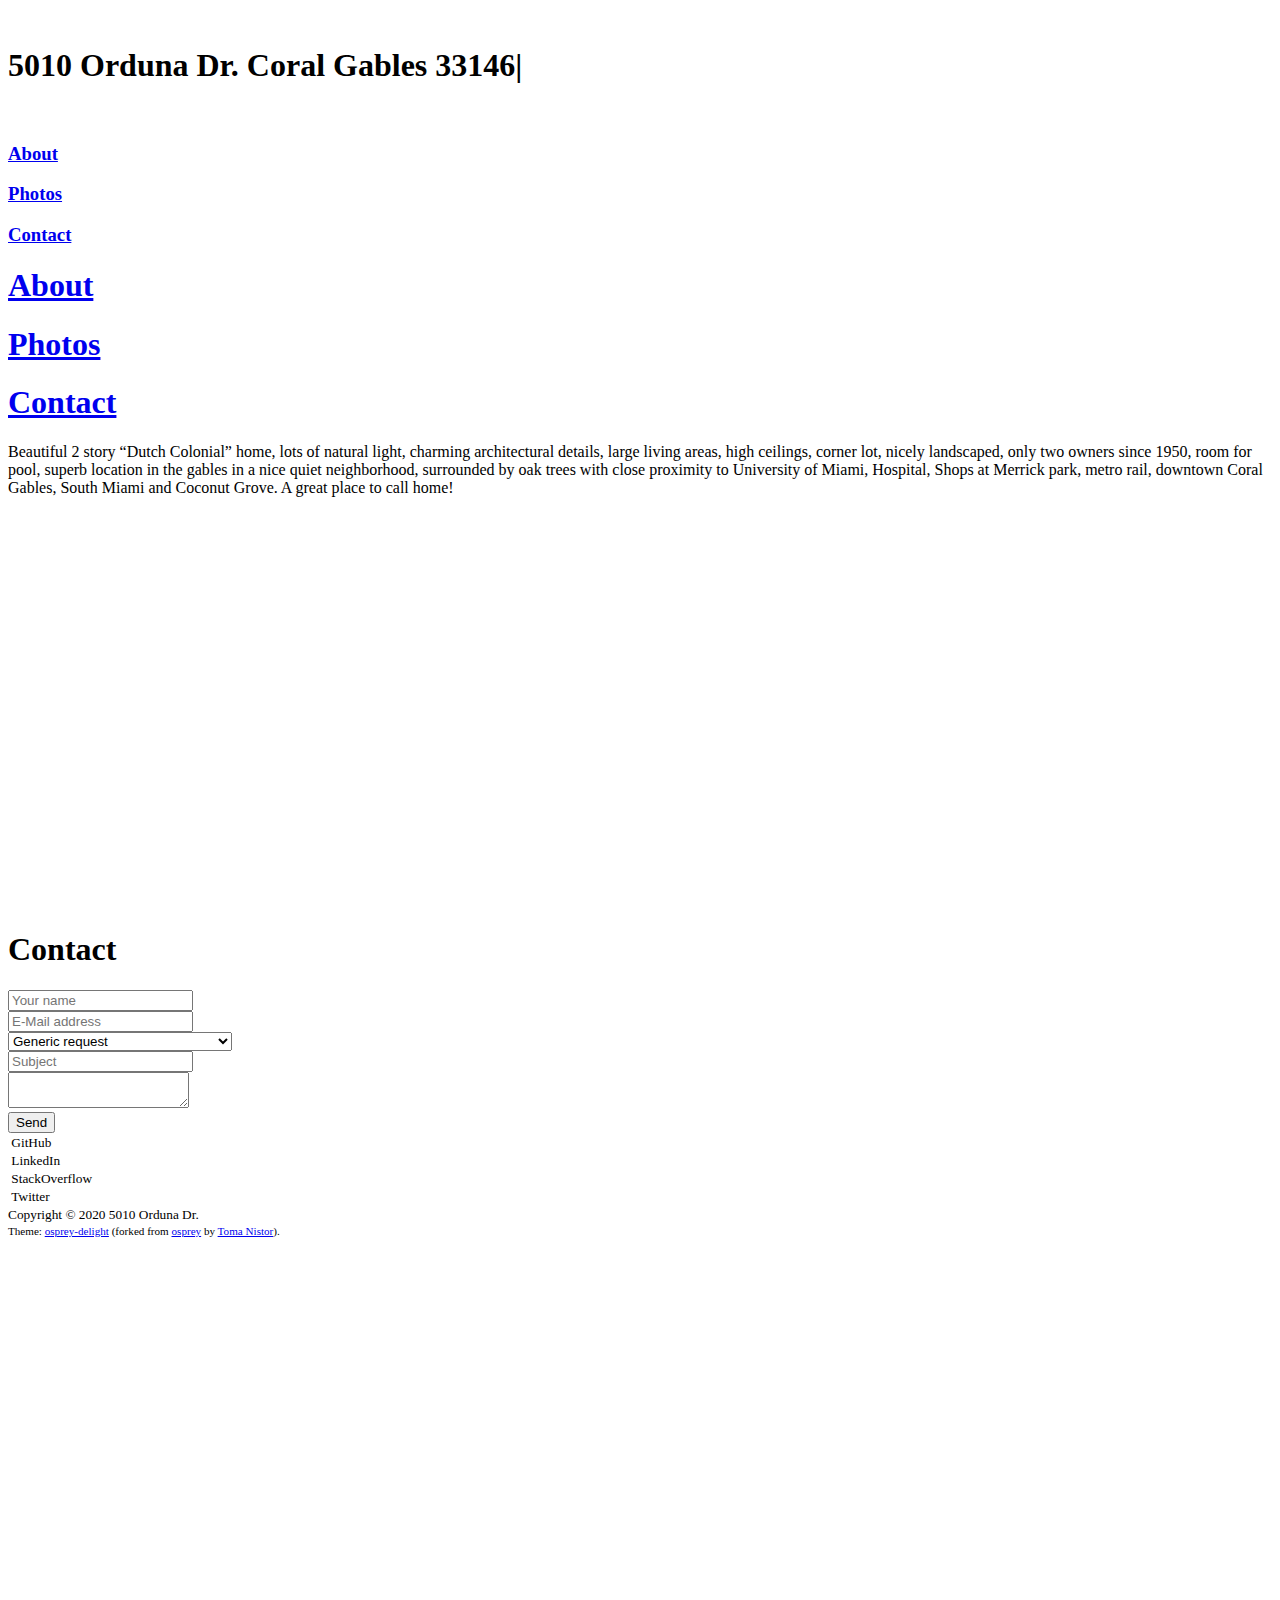
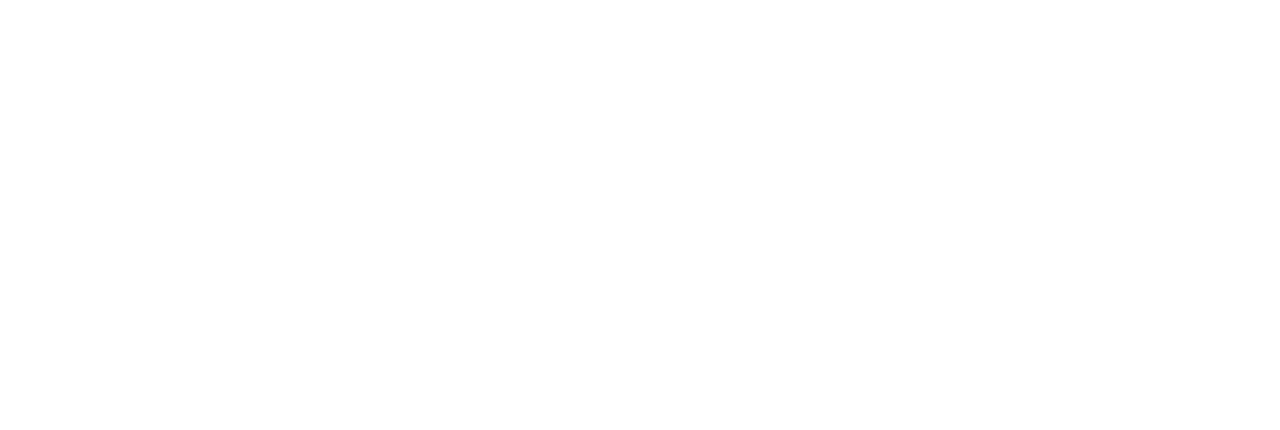
==== commit d0510580: "form contact" ====
--- a/public/index.html
+++ b/public/index.html
@@ -2,12 +2,12 @@
 <html lang="en-US">
   <head>
 	<meta name="generator" content="Hugo 0.62.2" />
-  
-
-  
+
+
+
 
   <title>
-    
+
     5010 Orduna Dr.
   </title>
 
@@ -23,9 +23,9 @@
 
   <meta name="description" content="Coral Gables Dutch Colonial for Sale">
 
-  
-
-  
+
+
+
 
   <meta property="og:title" content="5010 Orduna Dr.">
   <meta property="og:type" content="website">
@@ -40,7 +40,7 @@
   <meta name="theme-color" content="#0097a7">
 
   <link rel="canonical" href="https://elegant-feynman-d4ad85.netlify.com/">
-  
+
   <link href="https://elegant-feynman-d4ad85.netlify.com/index.xml" rel="alternate" type="application/rss+xml" title="5010 Orduna Dr.">
 
   <link rel="stylesheet" href="https://elegant-feynman-d4ad85.netlify.com/style.982041a65a0dee12ab246fa0a1809a61b64a3491c99d0a199d84567e6e42581b.css" type="text/css">
@@ -54,7 +54,7 @@
 </head>
 
   <body>
-    
+
 
 
   <header class="row middle-xs center-xs">
@@ -79,23 +79,23 @@
   <div class="col-xs-6 col-sm-1 logo">
     <a href="/#"><img data-src="favicon.png" class="lazyload" lazyload="on" alt="5010 Orduna Dr."></a>
   </div>
-    
+
       <div class="col-xs-3 col-sm-2 nav-item">
         <h3><a href="/#about">About</a></h3>
       </div>
-    
+
       <div class="col-xs-3 col-sm-2 nav-item">
         <h3><a href="/#photos">Photos</a></h3>
       </div>
-    
+
       <div class="col-xs-3 col-sm-2 nav-item">
         <h3><a href="/#contact">Contact</a></h3>
       </div>
-    
+
       <div class="col-xs-3 col-sm-2 nav-item">
         <h3><a href=""></a></h3>
       </div>
-    
+
   <div class="col-xs-6 col-sm-1 nav-toggle">
       <a href="" class="nav-icon" onclick="return false">
         <i id="open" class="icon icon-2x icon-menu"></i>
@@ -106,23 +106,23 @@
 <section class="nav-full row middle-xs center-xs">
   <div class="col-xs-12">
     <div class="row middle-xs center-xs">
-      
+
         <div class="col-xs-12"><h1><a href="/#about">About</a></h1></div>
-      
+
         <div class="col-xs-12"><h1><a href="/#photos">Photos</a></h1></div>
-      
+
         <div class="col-xs-12"><h1><a href="/#contact">Contact</a></h1></div>
-      
+
         <div class="col-xs-12"><h1><a href=""></a></h1></div>
-      
+
     </div>
   </div>
 </section>
 
     <main>
 
-      
-      
+
+
 
 <section class="about" id="about">
     <div class="container middle-xs">
@@ -141,85 +141,85 @@
   </section>
 
 
-      
-      
+
+
         <section class="gallery" id="work">
   <div class="row">
 
-    
-    
-      
-      
-       
-
-    
-      
-      
-       
-
-    
-      
-      
-       
-
-    
-      
-      
-       
-
-    
-      
-      
-       
-
-    
-      
-      
-       
-
-    
-      
-      
-       
-
-    
-      
-      
-       
-
-    
-      
-      
-       
-
-    
-      
-      
-       
-
-    
-      
-      
-       
-
-    
-
-    
-    
-
-    
-    
-
-      
-      
-
-      
-      
-        
+
+
+
+
+
+
+
+
+
+
+
+
+
+
+
+
+
+
+
+
+
+
+
+
+
+
+
+
+
+
+
+
+
+
+
+
+
+
+
+
+
+
+
+
+
+
+
+
+
+
+
+
+
+
+
+
+
+
+
+
+
+
+
+
+
+
+
+
+
+
           <div class="gallery-item col-xs-12 col-md-4" onclick style="background-color:#fff">
             <div class= "gallery-img-container">
 
-<img 
+<img
 data-src="/images/aereal.jpg" class="lazyload"
 
 ></div>
@@ -228,11 +228,11 @@
               <h2></h2>
             </div>
           </div>
-        
+
           <div class="gallery-item col-xs-12 col-md-4" onclick style="background-color:#fff">
             <div class= "gallery-img-container">
 
-<img 
+<img
 data-src="/images/aereal5.jpg" class="lazyload"
 
 ></div>
@@ -241,11 +241,11 @@
               <h2></h2>
             </div>
           </div>
-        
+
           <div class="gallery-item col-xs-12 col-md-4" onclick style="background-color:#fff">
             <div class= "gallery-img-container">
 
-<img 
+<img
 data-src="/images/frontmain.jpg" class="lazyload"
 
 ></div>
@@ -254,19 +254,19 @@
               <h2></h2>
             </div>
           </div>
-        
-      
-
-      
-      
-        
-
-          
-          
+
+
+
+
+
+
+
+
+
           <div class="gallery-item col-xs-12 col-md-6 col-lg-3" onclick style="background-color:#fff">
           <div class= "gallery-img-container">
 
-<img 
+<img
 data-src="/images/backyard.jpg" class="lazyload"
 
 ></div>
@@ -276,14 +276,14 @@
             </div>
           </div>
 
-        
-
-          
-          
+
+
+
+
           <div class="gallery-item col-xs-12 col-md-6 col-lg-3" onclick style="background-color:#fff">
           <div class= "gallery-img-container">
 
-<img 
+<img
 data-src="/images/livingroom.jpg" class="lazyload"
 
 ></div>
@@ -293,14 +293,14 @@
             </div>
           </div>
 
-        
-
-          
-          
+
+
+
+
           <div class="gallery-item col-xs-12 col-md-6 col-lg-3" onclick style="background-color:#fff">
           <div class= "gallery-img-container">
 
-<img 
+<img
 data-src="/images/diningroom.jpg" class="lazyload"
 
 ></div>
@@ -310,14 +310,14 @@
             </div>
           </div>
 
-        
-
-          
-          
+
+
+
+
           <div class="gallery-item col-xs-12 col-md-6 col-lg-3" onclick style="background-color:#fff">
           <div class= "gallery-img-container">
 
-<img 
+<img
 data-src="/images/livingarea.jpg" class="lazyload"
 
 ></div>
@@ -327,14 +327,14 @@
             </div>
           </div>
 
-        
-
-          
-          
+
+
+
+
           <div class="gallery-item col-xs-12 col-md-6 col-lg-3" onclick style="background-color:#fff">
           <div class= "gallery-img-container">
 
-<img 
+<img
 data-src="/images/breakfastarea.jpg" class="lazyload"
 
 ></div>
@@ -344,14 +344,14 @@
             </div>
           </div>
 
-        
-
-          
-          
+
+
+
+
           <div class="gallery-item col-xs-12 col-md-6 col-lg-3" onclick style="background-color:#fff">
           <div class= "gallery-img-container">
 
-<img 
+<img
 data-src="/images/room1upstairs.jpg" class="lazyload"
 
 ></div>
@@ -361,14 +361,14 @@
             </div>
           </div>
 
-        
-
-          
-          
+
+
+
+
           <div class="gallery-item col-xs-12 col-md-6 col-lg-3" onclick style="background-color:#fff">
           <div class= "gallery-img-container">
 
-<img 
+<img
 data-src="/images/room3upstairs.jpg" class="lazyload"
 
 ></div>
@@ -378,14 +378,14 @@
             </div>
           </div>
 
-        
-
-          
-          
+
+
+
+
           <div class="gallery-item col-xs-12 col-md-6 col-lg-3" onclick style="background-color:#fff">
           <div class= "gallery-img-container">
 
-<img 
+<img
 data-src="/images/roomdownstairs.jpg" class="lazyload"
 
 ></div>
@@ -395,24 +395,24 @@
             </div>
           </div>
 
-        
-      
-
-    
-
-    
-    
+
+
+
+
+
+
+
 
   </div>
 </section>
 
-      
-
-      
-      
-
-      
-      
+
+
+
+
+
+
+
 <section class="contact" id="contact">
   <div class="container">
 
@@ -423,12 +423,16 @@
       </div>
     </div>
 
-    <form id="form-contact" action="https://formspree.io" method="POST">
+    <form id="form-contact" action="https://usebasin.com/f/b097ffcf700d" method="POST">
       <div class="row center-xs">
         <div class="col-xs-12 col-sm-6"><input type="text" name="name" aria-label="name" placeholder="Your name" required></div>
         <div class="col-xs-12 col-sm-6"><input type="email" id="email" name="email" aria-label="email address" placeholder="E-Mail address" required></div>
-        
-        <div class="col-xs-12"><input type="text" name="_subject" aria-label="email subject" placeholder="Subject" required></div>
+        <div class="col-xs-12 col-sm-6">
+            <select name="matter" required aria-label="email matter">
+                <option value="generic">Generic request</option><option value="coop">Cooperation</option><option value="business">Business-related (e.g. application)</option><option value="project">Project</option>
+              </select>
+        </div>
+        <div class="col-xs-12 col-sm-6"><input type="text" name="_subject" aria-label="email subject" placeholder="Subject" required></div>
         <div class="col-xs-12">
             <textarea name="message" aria-label="DO NOT USE, ENABLE JS!" required></textarea>
           </div>
@@ -467,9 +471,9 @@
 
   <div class="col-xs-12">
       <small>
-      
+
       Copyright &copy; 2020 5010 Orduna Dr.
-      
+
       <div class="col-xs-12">
           <small>Theme: <a href="https://github.com/kdevo/osprey-delight" target="_blank">osprey-delight</a> (forked from <a href="https://github.com/tomanistor/osprey" target="_blank">osprey</a> by <a href="https://tomanistor.com" target="_blank" rel="nofollow">Toma Nistor</a>).</small>
       </div>
@@ -477,29 +481,29 @@
     </div>
 </footer>
 
-    
-
-
-
-
-  
-  
-  
-
-  
-  
+
+
+
+
+
+
+
+
+
+
+
 
   <div id="modal-roomdownstairs" class="modal">
 
-    
+
     <div class="modal-box">
       <span class="close icon icon-cancel-circled"></span>
       <div class="modal-container">
         <div class="modal-header">
           <div class="modal-header-img-container" style="background-color:#fff">
-            
-
-<img 
+
+
+<img
 data-src="/images/roomdownstairs.jpg" class="lazyload"
 
 >
@@ -509,47 +513,47 @@
         <div class="modal-content">
           <h2></h2>
 
-          
+
           <article class="entry-content">
             <p><img src="/images/roomdownstairs.jpg" alt=""></p>
 
           </article>
-          
+
           <div class="row center-xs">
-              
-              
-              
-
-          </div>
-
-          
-        </div>
-
-
-        
-      </div>
-    </div>
-  </div>
-
-
-  
-  
-  
-
-  
-  
+
+
+
+
+          </div>
+
+
+        </div>
+
+
+
+      </div>
+    </div>
+  </div>
+
+
+
+
+
+
+
+
 
   <div id="modal-room3upstairs" class="modal">
 
-    
+
     <div class="modal-box">
       <span class="close icon icon-cancel-circled"></span>
       <div class="modal-container">
         <div class="modal-header">
           <div class="modal-header-img-container" style="background-color:#fff">
-            
-
-<img 
+
+
+<img
 data-src="/images/room3upstairs.jpg" class="lazyload"
 
 >
@@ -559,47 +563,47 @@
         <div class="modal-content">
           <h2></h2>
 
-          
+
           <article class="entry-content">
             <p><img src="/images/room3upstairs.jpg" alt=""></p>
 
           </article>
-          
+
           <div class="row center-xs">
-              
-              
-              
-
-          </div>
-
-          
-        </div>
-
-
-        
-      </div>
-    </div>
-  </div>
-
-
-  
-  
-  
-
-  
-  
+
+
+
+
+          </div>
+
+
+        </div>
+
+
+
+      </div>
+    </div>
+  </div>
+
+
+
+
+
+
+
+
 
   <div id="modal-room1upstairs" class="modal">
 
-    
+
     <div class="modal-box">
       <span class="close icon icon-cancel-circled"></span>
       <div class="modal-container">
         <div class="modal-header">
           <div class="modal-header-img-container" style="background-color:#fff">
-            
-
-<img 
+
+
+<img
 data-src="/images/room1upstairs.jpg" class="lazyload"
 
 >
@@ -609,47 +613,47 @@
         <div class="modal-content">
           <h2></h2>
 
-          
+
           <article class="entry-content">
             <p><img src="/images/room1upstairs.jpg" alt=""></p>
 
           </article>
-          
+
           <div class="row center-xs">
-              
-              
-              
-
-          </div>
-
-          
-        </div>
-
-
-        
-      </div>
-    </div>
-  </div>
-
-
-  
-  
-  
-
-  
-  
+
+
+
+
+          </div>
+
+
+        </div>
+
+
+
+      </div>
+    </div>
+  </div>
+
+
+
+
+
+
+
+
 
   <div id="modal-breakfastarea" class="modal">
 
-    
+
     <div class="modal-box">
       <span class="close icon icon-cancel-circled"></span>
       <div class="modal-container">
         <div class="modal-header">
           <div class="modal-header-img-container" style="background-color:#fff">
-            
-
-<img 
+
+
+<img
 data-src="/images/breakfastarea.jpg" class="lazyload"
 
 >
@@ -659,47 +663,47 @@
         <div class="modal-content">
           <h2></h2>
 
-          
+
           <article class="entry-content">
             <p><img src="/images/breakfastarea.jpg" alt=""></p>
 
           </article>
-          
+
           <div class="row center-xs">
-              
-              
-              
-
-          </div>
-
-          
-        </div>
-
-
-        
-      </div>
-    </div>
-  </div>
-
-
-  
-  
-  
-
-  
-  
+
+
+
+
+          </div>
+
+
+        </div>
+
+
+
+      </div>
+    </div>
+  </div>
+
+
+
+
+
+
+
+
 
   <div id="modal-livingarea" class="modal">
 
-    
+
     <div class="modal-box">
       <span class="close icon icon-cancel-circled"></span>
       <div class="modal-container">
         <div class="modal-header">
           <div class="modal-header-img-container" style="background-color:#fff">
-            
-
-<img 
+
+
+<img
 data-src="/images/livingarea.jpg" class="lazyload"
 
 >
@@ -709,47 +713,47 @@
         <div class="modal-content">
           <h2></h2>
 
-          
+
           <article class="entry-content">
             <p><img src="/images/livingarea.jpg" alt=""></p>
 
           </article>
-          
+
           <div class="row center-xs">
-              
-              
-              
-
-          </div>
-
-          
-        </div>
-
-
-        
-      </div>
-    </div>
-  </div>
-
-
-  
-  
-  
-
-  
-  
+
+
+
+
+          </div>
+
+
+        </div>
+
+
+
+      </div>
+    </div>
+  </div>
+
+
+
+
+
+
+
+
 
   <div id="modal-diningroom" class="modal">
 
-    
+
     <div class="modal-box">
       <span class="close icon icon-cancel-circled"></span>
       <div class="modal-container">
         <div class="modal-header">
           <div class="modal-header-img-container" style="background-color:#fff">
-            
-
-<img 
+
+
+<img
 data-src="/images/diningroom.jpg" class="lazyload"
 
 >
@@ -759,47 +763,47 @@
         <div class="modal-content">
           <h2></h2>
 
-          
+
           <article class="entry-content">
             <p><img src="/images/diningroom.jpg" alt=""></p>
 
           </article>
-          
+
           <div class="row center-xs">
-              
-              
-              
-
-          </div>
-
-          
-        </div>
-
-
-        
-      </div>
-    </div>
-  </div>
-
-
-  
-  
-  
-
-  
-  
+
+
+
+
+          </div>
+
+
+        </div>
+
+
+
+      </div>
+    </div>
+  </div>
+
+
+
+
+
+
+
+
 
   <div id="modal-livingroom" class="modal">
 
-    
+
     <div class="modal-box">
       <span class="close icon icon-cancel-circled"></span>
       <div class="modal-container">
         <div class="modal-header">
           <div class="modal-header-img-container" style="background-color:#fff">
-            
-
-<img 
+
+
+<img
 data-src="/images/livingroom.jpg" class="lazyload"
 
 >
@@ -809,47 +813,47 @@
         <div class="modal-content">
           <h2></h2>
 
-          
+
           <article class="entry-content">
             <p><img src="/images/livingroom.jpg" alt=""></p>
 
           </article>
-          
+
           <div class="row center-xs">
-              
-              
-              
-
-          </div>
-
-          
-        </div>
-
-
-        
-      </div>
-    </div>
-  </div>
-
-
-  
-  
-  
-
-  
-  
+
+
+
+
+          </div>
+
+
+        </div>
+
+
+
+      </div>
+    </div>
+  </div>
+
+
+
+
+
+
+
+
 
   <div id="modal-backyard" class="modal">
 
-    
+
     <div class="modal-box">
       <span class="close icon icon-cancel-circled"></span>
       <div class="modal-container">
         <div class="modal-header">
           <div class="modal-header-img-container" style="background-color:#fff">
-            
-
-<img 
+
+
+<img
 data-src="/images/backyard.jpg" class="lazyload"
 
 >
@@ -859,47 +863,47 @@
         <div class="modal-content">
           <h2></h2>
 
-          
+
           <article class="entry-content">
             <p><img src="/images/aereal.jpg" alt=""></p>
 
           </article>
-          
+
           <div class="row center-xs">
-              
-              
-              
-
-          </div>
-
-          
-        </div>
-
-
-        
-      </div>
-    </div>
-  </div>
-
-
-  
-  
-  
-
-  
-  
+
+
+
+
+          </div>
+
+
+        </div>
+
+
+
+      </div>
+    </div>
+  </div>
+
+
+
+
+
+
+
+
 
   <div id="modal-frontmain" class="modal">
 
-    
+
     <div class="modal-box">
       <span class="close icon icon-cancel-circled"></span>
       <div class="modal-container">
         <div class="modal-header">
           <div class="modal-header-img-container" style="background-color:#fff">
-            
-
-<img 
+
+
+<img
 data-src="/images/frontmain.jpg" class="lazyload"
 
 >
@@ -909,47 +913,47 @@
         <div class="modal-content">
           <h2></h2>
 
-          
+
           <article class="entry-content">
             <p><img src="/images/frontmain.jpg" alt=""></p>
 
           </article>
-          
+
           <div class="row center-xs">
-              
-              
-              
-
-          </div>
-
-          
-        </div>
-
-
-        
-      </div>
-    </div>
-  </div>
-
-
-  
-  
-  
-
-  
-  
+
+
+
+
+          </div>
+
+
+        </div>
+
+
+
+      </div>
+    </div>
+  </div>
+
+
+
+
+
+
+
+
 
   <div id="modal-aereal5" class="modal">
 
-    
+
     <div class="modal-box">
       <span class="close icon icon-cancel-circled"></span>
       <div class="modal-container">
         <div class="modal-header">
           <div class="modal-header-img-container" style="background-color:#fff">
-            
-
-<img 
+
+
+<img
 data-src="/images/aereal5.jpg" class="lazyload"
 
 >
@@ -959,47 +963,47 @@
         <div class="modal-content">
           <h2></h2>
 
-          
+
           <article class="entry-content">
             <p><img src="/images/aereal5.jpg" alt=""></p>
 
           </article>
-          
+
           <div class="row center-xs">
-              
-              
-              
-
-          </div>
-
-          
-        </div>
-
-
-        
-      </div>
-    </div>
-  </div>
-
-
-  
-  
-  
-
-  
-  
+
+
+
+
+          </div>
+
+
+        </div>
+
+
+
+      </div>
+    </div>
+  </div>
+
+
+
+
+
+
+
+
 
   <div id="modal-aereal" class="modal">
 
-    
+
     <div class="modal-box">
       <span class="close icon icon-cancel-circled"></span>
       <div class="modal-container">
         <div class="modal-header">
           <div class="modal-header-img-container" style="background-color:#fff">
-            
-
-<img 
+
+
+<img
 data-src="/images/aereal.jpg" class="lazyload"
 
 >
@@ -1009,30 +1013,30 @@
         <div class="modal-content">
           <h2></h2>
 
-          
+
           <article class="entry-content">
             <p><img src="/images/aereal.jpg" alt=""></p>
 
           </article>
-          
+
           <div class="row center-xs">
-              
-              
-              
-
-          </div>
-
-          
-        </div>
-
-
-        
-      </div>
-    </div>
-  </div>
-
-
-  
+
+
+
+
+          </div>
+
+
+        </div>
+
+
+
+      </div>
+    </div>
+  </div>
+
+
+
 
 
 <script src="https://elegant-feynman-d4ad85.netlify.com/js/bundle.min.d7ccddffba5936d6f118307400b22d0d42fe3f02c9ded4622eae89adb886f9d7.js" type="text/javascript"></script>
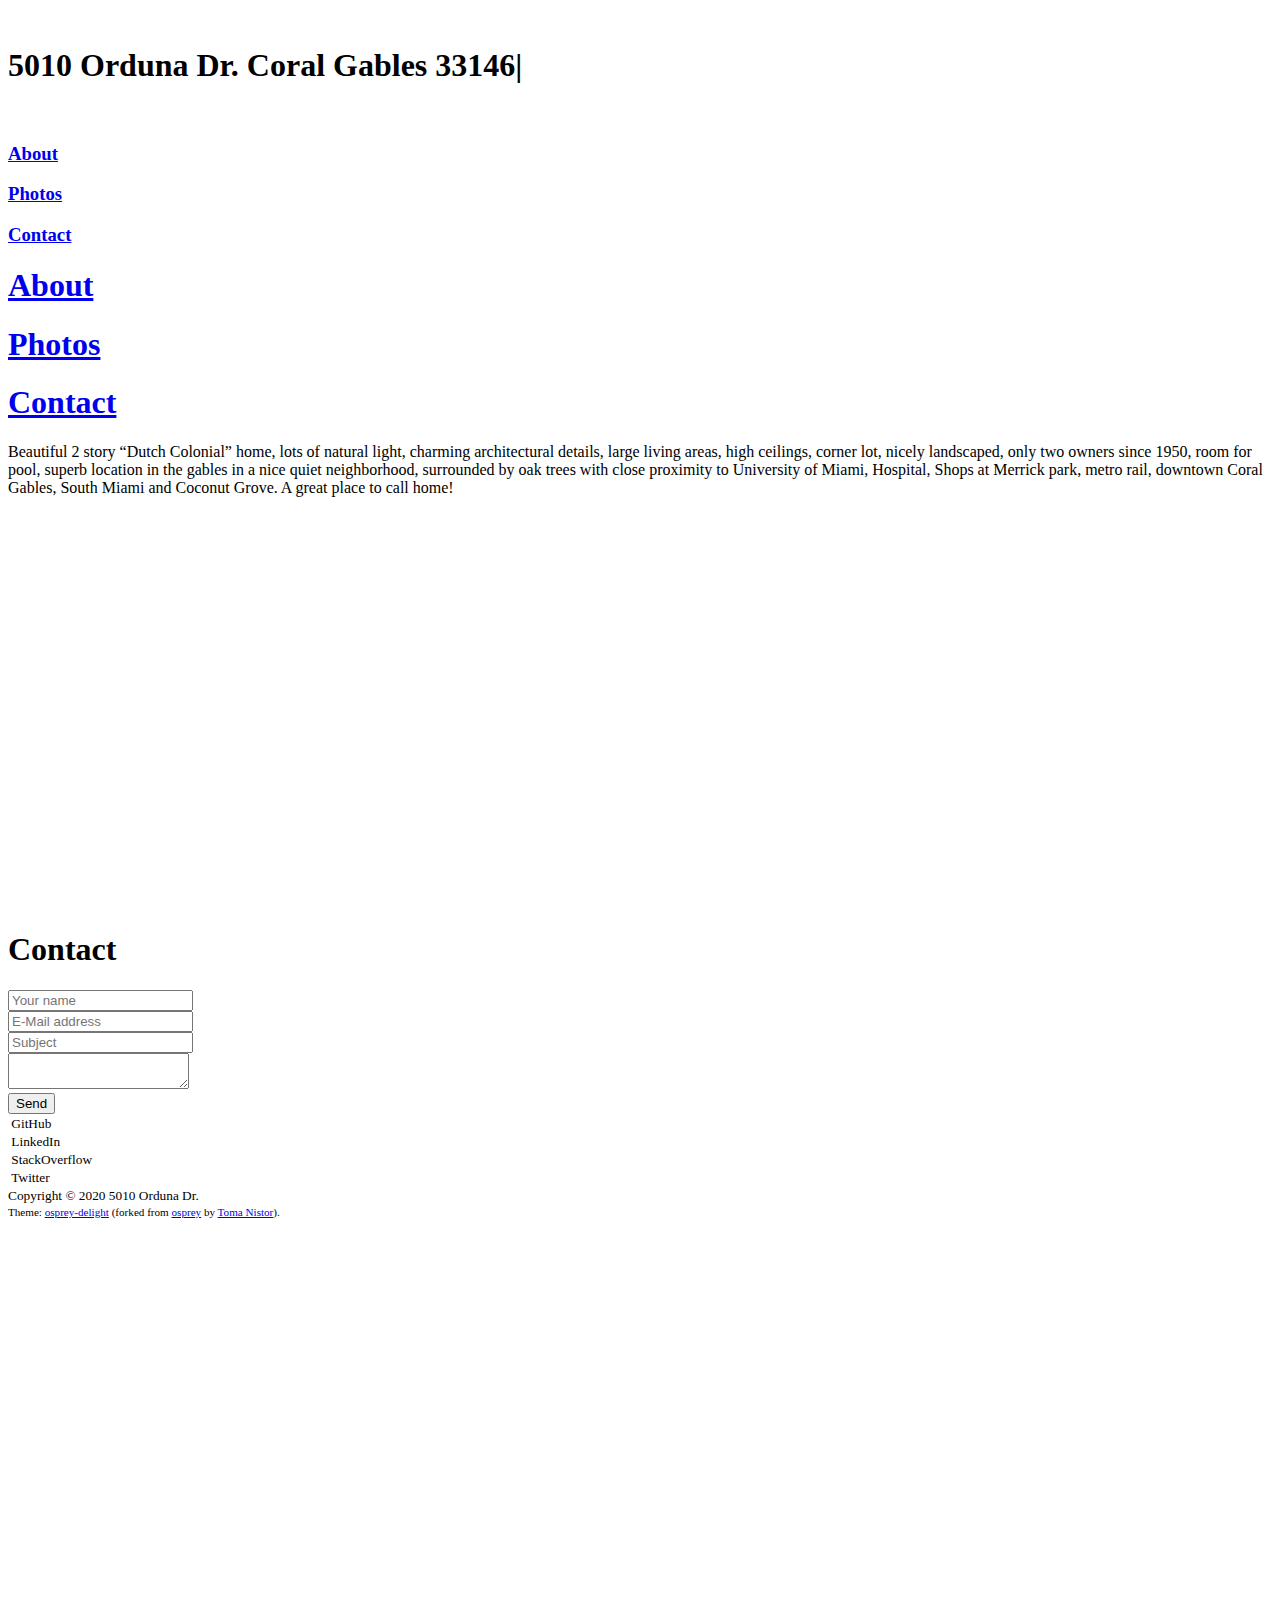
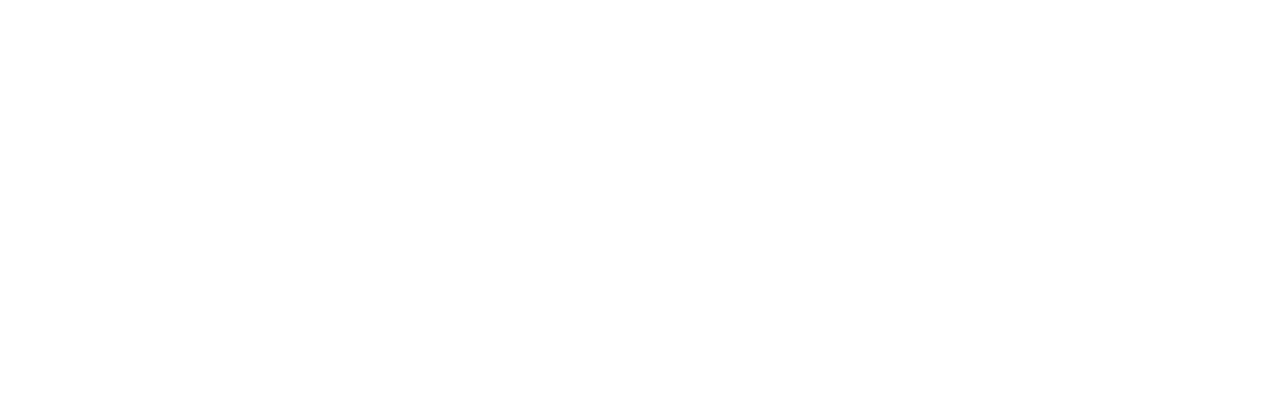
==== commit 921bdfbf: "form" ====
--- a/public/index.html
+++ b/public/index.html
@@ -2,12 +2,12 @@
 <html lang="en-US">
   <head>
 	<meta name="generator" content="Hugo 0.62.2" />
-
-
-
+  
+
+  
 
   <title>
-
+    
     5010 Orduna Dr.
   </title>
 
@@ -23,9 +23,9 @@
 
   <meta name="description" content="Coral Gables Dutch Colonial for Sale">
 
-
-
-
+  
+
+  
 
   <meta property="og:title" content="5010 Orduna Dr.">
   <meta property="og:type" content="website">
@@ -40,7 +40,7 @@
   <meta name="theme-color" content="#0097a7">
 
   <link rel="canonical" href="https://elegant-feynman-d4ad85.netlify.com/">
-
+  
   <link href="https://elegant-feynman-d4ad85.netlify.com/index.xml" rel="alternate" type="application/rss+xml" title="5010 Orduna Dr.">
 
   <link rel="stylesheet" href="https://elegant-feynman-d4ad85.netlify.com/style.982041a65a0dee12ab246fa0a1809a61b64a3491c99d0a199d84567e6e42581b.css" type="text/css">
@@ -54,7 +54,7 @@
 </head>
 
   <body>
-
+    
 
 
   <header class="row middle-xs center-xs">
@@ -79,23 +79,23 @@
   <div class="col-xs-6 col-sm-1 logo">
     <a href="/#"><img data-src="favicon.png" class="lazyload" lazyload="on" alt="5010 Orduna Dr."></a>
   </div>
-
+    
       <div class="col-xs-3 col-sm-2 nav-item">
         <h3><a href="/#about">About</a></h3>
       </div>
-
+    
       <div class="col-xs-3 col-sm-2 nav-item">
         <h3><a href="/#photos">Photos</a></h3>
       </div>
-
+    
       <div class="col-xs-3 col-sm-2 nav-item">
         <h3><a href="/#contact">Contact</a></h3>
       </div>
-
+    
       <div class="col-xs-3 col-sm-2 nav-item">
         <h3><a href=""></a></h3>
       </div>
-
+    
   <div class="col-xs-6 col-sm-1 nav-toggle">
       <a href="" class="nav-icon" onclick="return false">
         <i id="open" class="icon icon-2x icon-menu"></i>
@@ -106,23 +106,23 @@
 <section class="nav-full row middle-xs center-xs">
   <div class="col-xs-12">
     <div class="row middle-xs center-xs">
-
+      
         <div class="col-xs-12"><h1><a href="/#about">About</a></h1></div>
-
+      
         <div class="col-xs-12"><h1><a href="/#photos">Photos</a></h1></div>
-
+      
         <div class="col-xs-12"><h1><a href="/#contact">Contact</a></h1></div>
-
+      
         <div class="col-xs-12"><h1><a href=""></a></h1></div>
-
+      
     </div>
   </div>
 </section>
 
     <main>
 
-
-
+      
+      
 
 <section class="about" id="about">
     <div class="container middle-xs">
@@ -141,85 +141,85 @@
   </section>
 
 
-
-
+      
+      
         <section class="gallery" id="work">
   <div class="row">
 
-
-
-
-
-
-
-
-
-
-
-
-
-
-
-
-
-
-
-
-
-
-
-
-
-
-
-
-
-
-
-
-
-
-
-
-
-
-
-
-
-
-
-
-
-
-
-
-
-
-
-
-
-
-
-
-
-
-
-
-
-
-
-
-
-
-
-
-
-
-
+    
+    
+      
+      
+       
+
+    
+      
+      
+       
+
+    
+      
+      
+       
+
+    
+      
+      
+       
+
+    
+      
+      
+       
+
+    
+      
+      
+       
+
+    
+      
+      
+       
+
+    
+      
+      
+       
+
+    
+      
+      
+       
+
+    
+      
+      
+       
+
+    
+      
+      
+       
+
+    
+
+    
+    
+
+    
+    
+
+      
+      
+
+      
+      
+        
           <div class="gallery-item col-xs-12 col-md-4" onclick style="background-color:#fff">
             <div class= "gallery-img-container">
 
-<img
+<img 
 data-src="/images/aereal.jpg" class="lazyload"
 
 ></div>
@@ -228,11 +228,11 @@
               <h2></h2>
             </div>
           </div>
-
+        
           <div class="gallery-item col-xs-12 col-md-4" onclick style="background-color:#fff">
             <div class= "gallery-img-container">
 
-<img
+<img 
 data-src="/images/aereal5.jpg" class="lazyload"
 
 ></div>
@@ -241,11 +241,11 @@
               <h2></h2>
             </div>
           </div>
-
+        
           <div class="gallery-item col-xs-12 col-md-4" onclick style="background-color:#fff">
             <div class= "gallery-img-container">
 
-<img
+<img 
 data-src="/images/frontmain.jpg" class="lazyload"
 
 ></div>
@@ -254,19 +254,19 @@
               <h2></h2>
             </div>
           </div>
-
-
-
-
-
-
-
-
-
+        
+      
+
+      
+      
+        
+
+          
+          
           <div class="gallery-item col-xs-12 col-md-6 col-lg-3" onclick style="background-color:#fff">
           <div class= "gallery-img-container">
 
-<img
+<img 
 data-src="/images/backyard.jpg" class="lazyload"
 
 ></div>
@@ -276,14 +276,14 @@
             </div>
           </div>
 
-
-
-
-
+        
+
+          
+          
           <div class="gallery-item col-xs-12 col-md-6 col-lg-3" onclick style="background-color:#fff">
           <div class= "gallery-img-container">
 
-<img
+<img 
 data-src="/images/livingroom.jpg" class="lazyload"
 
 ></div>
@@ -293,14 +293,14 @@
             </div>
           </div>
 
-
-
-
-
+        
+
+          
+          
           <div class="gallery-item col-xs-12 col-md-6 col-lg-3" onclick style="background-color:#fff">
           <div class= "gallery-img-container">
 
-<img
+<img 
 data-src="/images/diningroom.jpg" class="lazyload"
 
 ></div>
@@ -310,14 +310,14 @@
             </div>
           </div>
 
-
-
-
-
+        
+
+          
+          
           <div class="gallery-item col-xs-12 col-md-6 col-lg-3" onclick style="background-color:#fff">
           <div class= "gallery-img-container">
 
-<img
+<img 
 data-src="/images/livingarea.jpg" class="lazyload"
 
 ></div>
@@ -327,14 +327,14 @@
             </div>
           </div>
 
-
-
-
-
+        
+
+          
+          
           <div class="gallery-item col-xs-12 col-md-6 col-lg-3" onclick style="background-color:#fff">
           <div class= "gallery-img-container">
 
-<img
+<img 
 data-src="/images/breakfastarea.jpg" class="lazyload"
 
 ></div>
@@ -344,14 +344,14 @@
             </div>
           </div>
 
-
-
-
-
+        
+
+          
+          
           <div class="gallery-item col-xs-12 col-md-6 col-lg-3" onclick style="background-color:#fff">
           <div class= "gallery-img-container">
 
-<img
+<img 
 data-src="/images/room1upstairs.jpg" class="lazyload"
 
 ></div>
@@ -361,14 +361,14 @@
             </div>
           </div>
 
-
-
-
-
+        
+
+          
+          
           <div class="gallery-item col-xs-12 col-md-6 col-lg-3" onclick style="background-color:#fff">
           <div class= "gallery-img-container">
 
-<img
+<img 
 data-src="/images/room3upstairs.jpg" class="lazyload"
 
 ></div>
@@ -378,14 +378,14 @@
             </div>
           </div>
 
-
-
-
-
+        
+
+          
+          
           <div class="gallery-item col-xs-12 col-md-6 col-lg-3" onclick style="background-color:#fff">
           <div class= "gallery-img-container">
 
-<img
+<img 
 data-src="/images/roomdownstairs.jpg" class="lazyload"
 
 ></div>
@@ -395,29 +395,29 @@
             </div>
           </div>
 
-
-
-
-
-
-
-
+        
+      
+
+    
+
+    
+    
 
   </div>
 </section>
 
-
-
-
-
-
-
-
+      
+
+      
+      
+
+      
+      
 <section class="contact" id="contact">
   <div class="container">
 
     <div class="row">
-      <div class="col-xs-12">
+      <div class="col-xs-6">
         <h1><span class="icon icon-mail-alt"></span>Contact</h1>
         <noscript>Please enable JavaScript to use the contact form.</noscript>
       </div>
@@ -427,12 +427,8 @@
       <div class="row center-xs">
         <div class="col-xs-12 col-sm-6"><input type="text" name="name" aria-label="name" placeholder="Your name" required></div>
         <div class="col-xs-12 col-sm-6"><input type="email" id="email" name="email" aria-label="email address" placeholder="E-Mail address" required></div>
-        <div class="col-xs-12 col-sm-6">
-            <select name="matter" required aria-label="email matter">
-                <option value="generic">Generic request</option><option value="coop">Cooperation</option><option value="business">Business-related (e.g. application)</option><option value="project">Project</option>
-              </select>
-        </div>
-        <div class="col-xs-12 col-sm-6"><input type="text" name="_subject" aria-label="email subject" placeholder="Subject" required></div>
+        
+        <div class="col-xs-12"><input type="text" name="_subject" aria-label="email subject" placeholder="Subject" required></div>
         <div class="col-xs-12">
             <textarea name="message" aria-label="DO NOT USE, ENABLE JS!" required></textarea>
           </div>
@@ -471,9 +467,9 @@
 
   <div class="col-xs-12">
       <small>
-
+      
       Copyright &copy; 2020 5010 Orduna Dr.
-
+      
       <div class="col-xs-12">
           <small>Theme: <a href="https://github.com/kdevo/osprey-delight" target="_blank">osprey-delight</a> (forked from <a href="https://github.com/tomanistor/osprey" target="_blank">osprey</a> by <a href="https://tomanistor.com" target="_blank" rel="nofollow">Toma Nistor</a>).</small>
       </div>
@@ -481,29 +477,29 @@
     </div>
 </footer>
 
-
-
-
-
-
-
-
-
-
-
-
+    
+
+
+
+
+  
+  
+  
+
+  
+  
 
   <div id="modal-roomdownstairs" class="modal">
 
-
+    
     <div class="modal-box">
       <span class="close icon icon-cancel-circled"></span>
       <div class="modal-container">
         <div class="modal-header">
           <div class="modal-header-img-container" style="background-color:#fff">
-
-
-<img
+            
+
+<img 
 data-src="/images/roomdownstairs.jpg" class="lazyload"
 
 >
@@ -513,47 +509,47 @@
         <div class="modal-content">
           <h2></h2>
 
-
+          
           <article class="entry-content">
             <p><img src="/images/roomdownstairs.jpg" alt=""></p>
 
           </article>
-
+          
           <div class="row center-xs">
-
-
-
-
-          </div>
-
-
-        </div>
-
-
-
-      </div>
-    </div>
-  </div>
-
-
-
-
-
-
-
-
+              
+              
+              
+
+          </div>
+
+          
+        </div>
+
+
+        
+      </div>
+    </div>
+  </div>
+
+
+  
+  
+  
+
+  
+  
 
   <div id="modal-room3upstairs" class="modal">
 
-
+    
     <div class="modal-box">
       <span class="close icon icon-cancel-circled"></span>
       <div class="modal-container">
         <div class="modal-header">
           <div class="modal-header-img-container" style="background-color:#fff">
-
-
-<img
+            
+
+<img 
 data-src="/images/room3upstairs.jpg" class="lazyload"
 
 >
@@ -563,47 +559,47 @@
         <div class="modal-content">
           <h2></h2>
 
-
+          
           <article class="entry-content">
             <p><img src="/images/room3upstairs.jpg" alt=""></p>
 
           </article>
-
+          
           <div class="row center-xs">
-
-
-
-
-          </div>
-
-
-        </div>
-
-
-
-      </div>
-    </div>
-  </div>
-
-
-
-
-
-
-
-
+              
+              
+              
+
+          </div>
+
+          
+        </div>
+
+
+        
+      </div>
+    </div>
+  </div>
+
+
+  
+  
+  
+
+  
+  
 
   <div id="modal-room1upstairs" class="modal">
 
-
+    
     <div class="modal-box">
       <span class="close icon icon-cancel-circled"></span>
       <div class="modal-container">
         <div class="modal-header">
           <div class="modal-header-img-container" style="background-color:#fff">
-
-
-<img
+            
+
+<img 
 data-src="/images/room1upstairs.jpg" class="lazyload"
 
 >
@@ -613,47 +609,47 @@
         <div class="modal-content">
           <h2></h2>
 
-
+          
           <article class="entry-content">
             <p><img src="/images/room1upstairs.jpg" alt=""></p>
 
           </article>
-
+          
           <div class="row center-xs">
-
-
-
-
-          </div>
-
-
-        </div>
-
-
-
-      </div>
-    </div>
-  </div>
-
-
-
-
-
-
-
-
+              
+              
+              
+
+          </div>
+
+          
+        </div>
+
+
+        
+      </div>
+    </div>
+  </div>
+
+
+  
+  
+  
+
+  
+  
 
   <div id="modal-breakfastarea" class="modal">
 
-
+    
     <div class="modal-box">
       <span class="close icon icon-cancel-circled"></span>
       <div class="modal-container">
         <div class="modal-header">
           <div class="modal-header-img-container" style="background-color:#fff">
-
-
-<img
+            
+
+<img 
 data-src="/images/breakfastarea.jpg" class="lazyload"
 
 >
@@ -663,47 +659,47 @@
         <div class="modal-content">
           <h2></h2>
 
-
+          
           <article class="entry-content">
             <p><img src="/images/breakfastarea.jpg" alt=""></p>
 
           </article>
-
+          
           <div class="row center-xs">
-
-
-
-
-          </div>
-
-
-        </div>
-
-
-
-      </div>
-    </div>
-  </div>
-
-
-
-
-
-
-
-
+              
+              
+              
+
+          </div>
+
+          
+        </div>
+
+
+        
+      </div>
+    </div>
+  </div>
+
+
+  
+  
+  
+
+  
+  
 
   <div id="modal-livingarea" class="modal">
 
-
+    
     <div class="modal-box">
       <span class="close icon icon-cancel-circled"></span>
       <div class="modal-container">
         <div class="modal-header">
           <div class="modal-header-img-container" style="background-color:#fff">
-
-
-<img
+            
+
+<img 
 data-src="/images/livingarea.jpg" class="lazyload"
 
 >
@@ -713,47 +709,47 @@
         <div class="modal-content">
           <h2></h2>
 
-
+          
           <article class="entry-content">
             <p><img src="/images/livingarea.jpg" alt=""></p>
 
           </article>
-
+          
           <div class="row center-xs">
-
-
-
-
-          </div>
-
-
-        </div>
-
-
-
-      </div>
-    </div>
-  </div>
-
-
-
-
-
-
-
-
+              
+              
+              
+
+          </div>
+
+          
+        </div>
+
+
+        
+      </div>
+    </div>
+  </div>
+
+
+  
+  
+  
+
+  
+  
 
   <div id="modal-diningroom" class="modal">
 
-
+    
     <div class="modal-box">
       <span class="close icon icon-cancel-circled"></span>
       <div class="modal-container">
         <div class="modal-header">
           <div class="modal-header-img-container" style="background-color:#fff">
-
-
-<img
+            
+
+<img 
 data-src="/images/diningroom.jpg" class="lazyload"
 
 >
@@ -763,47 +759,47 @@
         <div class="modal-content">
           <h2></h2>
 
-
+          
           <article class="entry-content">
             <p><img src="/images/diningroom.jpg" alt=""></p>
 
           </article>
-
+          
           <div class="row center-xs">
-
-
-
-
-          </div>
-
-
-        </div>
-
-
-
-      </div>
-    </div>
-  </div>
-
-
-
-
-
-
-
-
+              
+              
+              
+
+          </div>
+
+          
+        </div>
+
+
+        
+      </div>
+    </div>
+  </div>
+
+
+  
+  
+  
+
+  
+  
 
   <div id="modal-livingroom" class="modal">
 
-
+    
     <div class="modal-box">
       <span class="close icon icon-cancel-circled"></span>
       <div class="modal-container">
         <div class="modal-header">
           <div class="modal-header-img-container" style="background-color:#fff">
-
-
-<img
+            
+
+<img 
 data-src="/images/livingroom.jpg" class="lazyload"
 
 >
@@ -813,47 +809,47 @@
         <div class="modal-content">
           <h2></h2>
 
-
+          
           <article class="entry-content">
             <p><img src="/images/livingroom.jpg" alt=""></p>
 
           </article>
-
+          
           <div class="row center-xs">
-
-
-
-
-          </div>
-
-
-        </div>
-
-
-
-      </div>
-    </div>
-  </div>
-
-
-
-
-
-
-
-
+              
+              
+              
+
+          </div>
+
+          
+        </div>
+
+
+        
+      </div>
+    </div>
+  </div>
+
+
+  
+  
+  
+
+  
+  
 
   <div id="modal-backyard" class="modal">
 
-
+    
     <div class="modal-box">
       <span class="close icon icon-cancel-circled"></span>
       <div class="modal-container">
         <div class="modal-header">
           <div class="modal-header-img-container" style="background-color:#fff">
-
-
-<img
+            
+
+<img 
 data-src="/images/backyard.jpg" class="lazyload"
 
 >
@@ -863,47 +859,47 @@
         <div class="modal-content">
           <h2></h2>
 
-
+          
           <article class="entry-content">
             <p><img src="/images/aereal.jpg" alt=""></p>
 
           </article>
-
+          
           <div class="row center-xs">
-
-
-
-
-          </div>
-
-
-        </div>
-
-
-
-      </div>
-    </div>
-  </div>
-
-
-
-
-
-
-
-
+              
+              
+              
+
+          </div>
+
+          
+        </div>
+
+
+        
+      </div>
+    </div>
+  </div>
+
+
+  
+  
+  
+
+  
+  
 
   <div id="modal-frontmain" class="modal">
 
-
+    
     <div class="modal-box">
       <span class="close icon icon-cancel-circled"></span>
       <div class="modal-container">
         <div class="modal-header">
           <div class="modal-header-img-container" style="background-color:#fff">
-
-
-<img
+            
+
+<img 
 data-src="/images/frontmain.jpg" class="lazyload"
 
 >
@@ -913,47 +909,47 @@
         <div class="modal-content">
           <h2></h2>
 
-
+          
           <article class="entry-content">
             <p><img src="/images/frontmain.jpg" alt=""></p>
 
           </article>
-
+          
           <div class="row center-xs">
-
-
-
-
-          </div>
-
-
-        </div>
-
-
-
-      </div>
-    </div>
-  </div>
-
-
-
-
-
-
-
-
+              
+              
+              
+
+          </div>
+
+          
+        </div>
+
+
+        
+      </div>
+    </div>
+  </div>
+
+
+  
+  
+  
+
+  
+  
 
   <div id="modal-aereal5" class="modal">
 
-
+    
     <div class="modal-box">
       <span class="close icon icon-cancel-circled"></span>
       <div class="modal-container">
         <div class="modal-header">
           <div class="modal-header-img-container" style="background-color:#fff">
-
-
-<img
+            
+
+<img 
 data-src="/images/aereal5.jpg" class="lazyload"
 
 >
@@ -963,47 +959,47 @@
         <div class="modal-content">
           <h2></h2>
 
-
+          
           <article class="entry-content">
             <p><img src="/images/aereal5.jpg" alt=""></p>
 
           </article>
-
+          
           <div class="row center-xs">
-
-
-
-
-          </div>
-
-
-        </div>
-
-
-
-      </div>
-    </div>
-  </div>
-
-
-
-
-
-
-
-
+              
+              
+              
+
+          </div>
+
+          
+        </div>
+
+
+        
+      </div>
+    </div>
+  </div>
+
+
+  
+  
+  
+
+  
+  
 
   <div id="modal-aereal" class="modal">
 
-
+    
     <div class="modal-box">
       <span class="close icon icon-cancel-circled"></span>
       <div class="modal-container">
         <div class="modal-header">
           <div class="modal-header-img-container" style="background-color:#fff">
-
-
-<img
+            
+
+<img 
 data-src="/images/aereal.jpg" class="lazyload"
 
 >
@@ -1013,30 +1009,30 @@
         <div class="modal-content">
           <h2></h2>
 
-
+          
           <article class="entry-content">
             <p><img src="/images/aereal.jpg" alt=""></p>
 
           </article>
-
+          
           <div class="row center-xs">
-
-
-
-
-          </div>
-
-
-        </div>
-
-
-
-      </div>
-    </div>
-  </div>
-
-
-
+              
+              
+              
+
+          </div>
+
+          
+        </div>
+
+
+        
+      </div>
+    </div>
+  </div>
+
+
+  
 
 
 <script src="https://elegant-feynman-d4ad85.netlify.com/js/bundle.min.d7ccddffba5936d6f118307400b22d0d42fe3f02c9ded4622eae89adb886f9d7.js" type="text/javascript"></script>
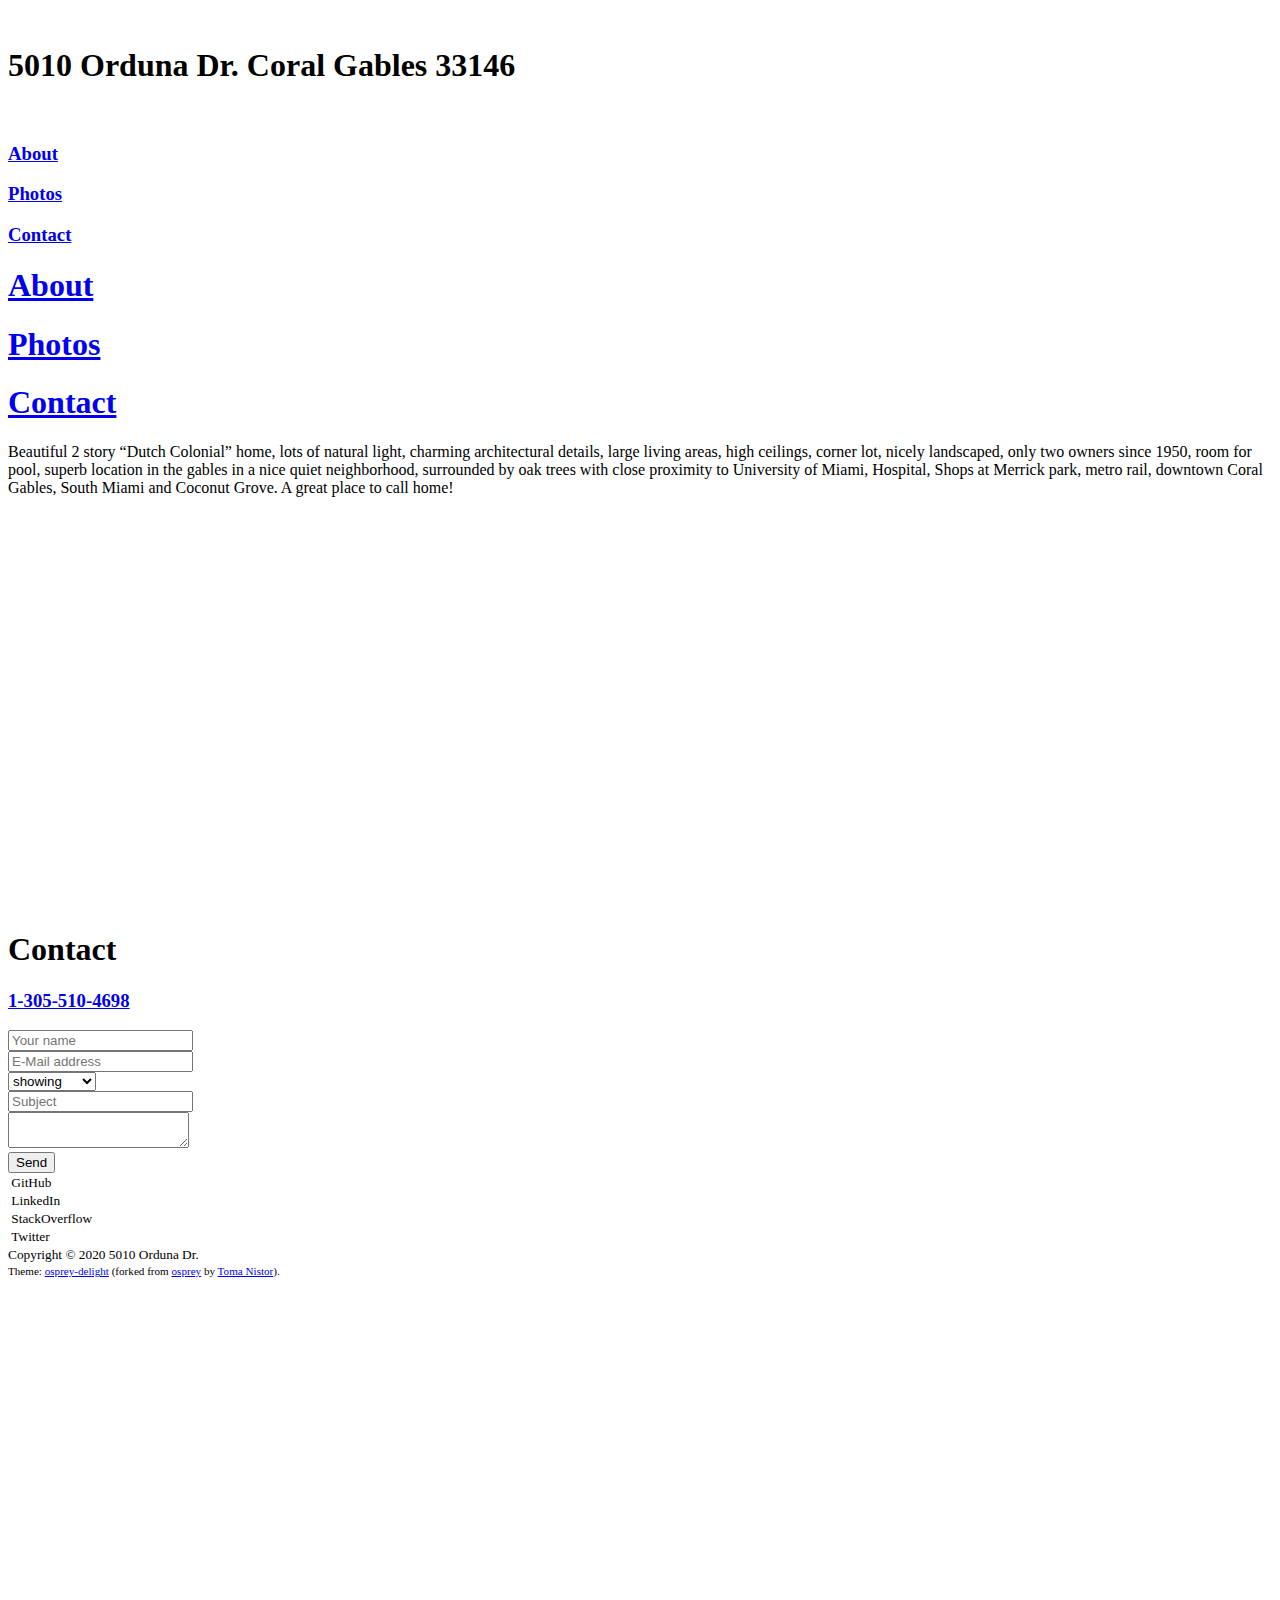
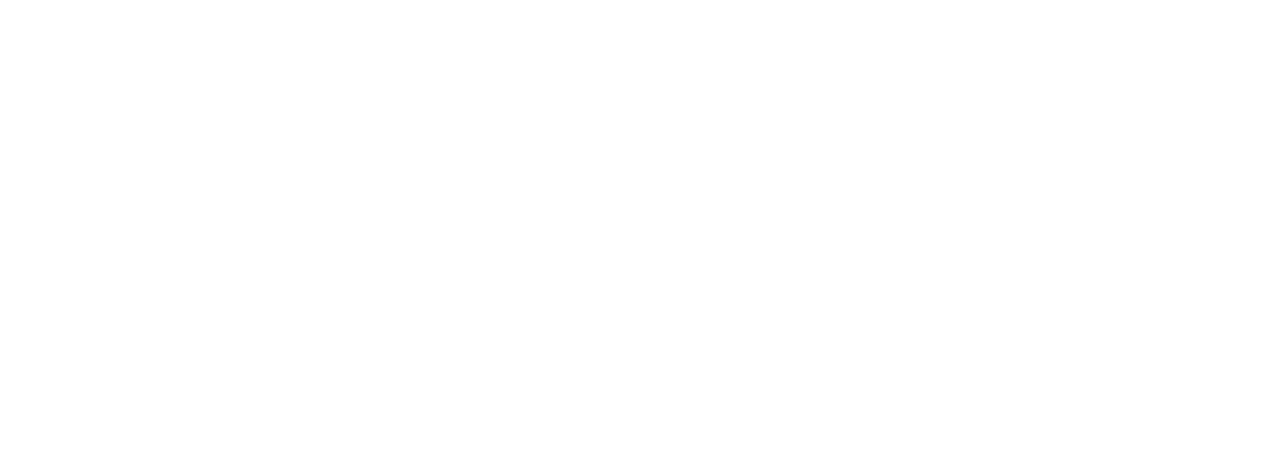
==== commit b956e044: "name" ====
--- a/public/index.html
+++ b/public/index.html
@@ -43,7 +43,7 @@
   
   <link href="https://elegant-feynman-d4ad85.netlify.com/index.xml" rel="alternate" type="application/rss+xml" title="5010 Orduna Dr.">
 
-  <link rel="stylesheet" href="https://elegant-feynman-d4ad85.netlify.com/style.982041a65a0dee12ab246fa0a1809a61b64a3491c99d0a199d84567e6e42581b.css" type="text/css">
+  <link rel="stylesheet" href="https://elegant-feynman-d4ad85.netlify.com/style.62795f557d3eb9b8f76d46d9009c467e798f658a00cbf8ca6f9d0c7d26504109.css" type="text/css">
 
   <script type="application/ld+json">
   {"@context":"http://www.schema.org","@type":"Person","@id":"https://elegant-feynman-d4ad85.netlify.com/","name":"","url":"https://elegant-feynman-d4ad85.netlify.com/","description":"Coral Gables Dutch Colonial for Sale","sameAs":["dianaiordonez","dianaiordonez","dianaiordonez","yourhomecoralgables"]}
@@ -64,7 +64,7 @@
       </div>
       <div class="row middle-xs center-xs">
         <div class="col-xs-12">
-          <h1>5010 Orduna Dr. Coral Gables 33146<span class="cursor">|</span></h1>
+          <h1>5010 Orduna Dr. Coral Gables 33146<span class="cursor"></span></h1>
           <noscript>
               <span class="icon icon-attention-circled icon-2x" style="color:red"></span>
               <h1>Oh, but first - please enable JavaScript in your browser. Otherwise, your expierence will be very limited!</h1>
@@ -417,18 +417,26 @@
   <div class="container">
 
     <div class="row">
-      <div class="col-xs-6">
+      <div class="col-xs-12 col-md-6">
         <h1><span class="icon icon-mail-alt"></span>Contact</h1>
         <noscript>Please enable JavaScript to use the contact form.</noscript>
       </div>
-    </div>
-
-    <form id="form-contact" action="https://usebasin.com/f/b097ffcf700d" method="POST">
+      <div class="col-xs-12 col-md-6">
+        <h3><span class="icon icon-phone"></span><a href="tel:1-305-510-4698">1-305-510-4698</a></h3>
+      </div>
+
+    </div>
+
+    <form id="form-contact" action="" method="POST">
       <div class="row center-xs">
         <div class="col-xs-12 col-sm-6"><input type="text" name="name" aria-label="name" placeholder="Your name" required></div>
         <div class="col-xs-12 col-sm-6"><input type="email" id="email" name="email" aria-label="email address" placeholder="E-Mail address" required></div>
-        
-        <div class="col-xs-12"><input type="text" name="_subject" aria-label="email subject" placeholder="Subject" required></div>
+        <div class="col-xs-12 col-sm-6">
+            <select name="matter" required aria-label="email matter">
+                <option value="showing">showing</option><option value="information">information</option><option value="callme">contact me</option>
+              </select>
+        </div>
+        <div class="col-xs-12 col-sm-6"><input type="text" name="_subject" aria-label="email subject" placeholder="Subject" required></div>
         <div class="col-xs-12">
             <textarea name="message" aria-label="DO NOT USE, ENABLE JS!" required></textarea>
           </div>
@@ -861,7 +869,7 @@
 
           
           <article class="entry-content">
-            <p><img src="/images/aereal.jpg" alt=""></p>
+            <p><img src="/images/backyard.jpg" alt=""></p>
 
           </article>
           
